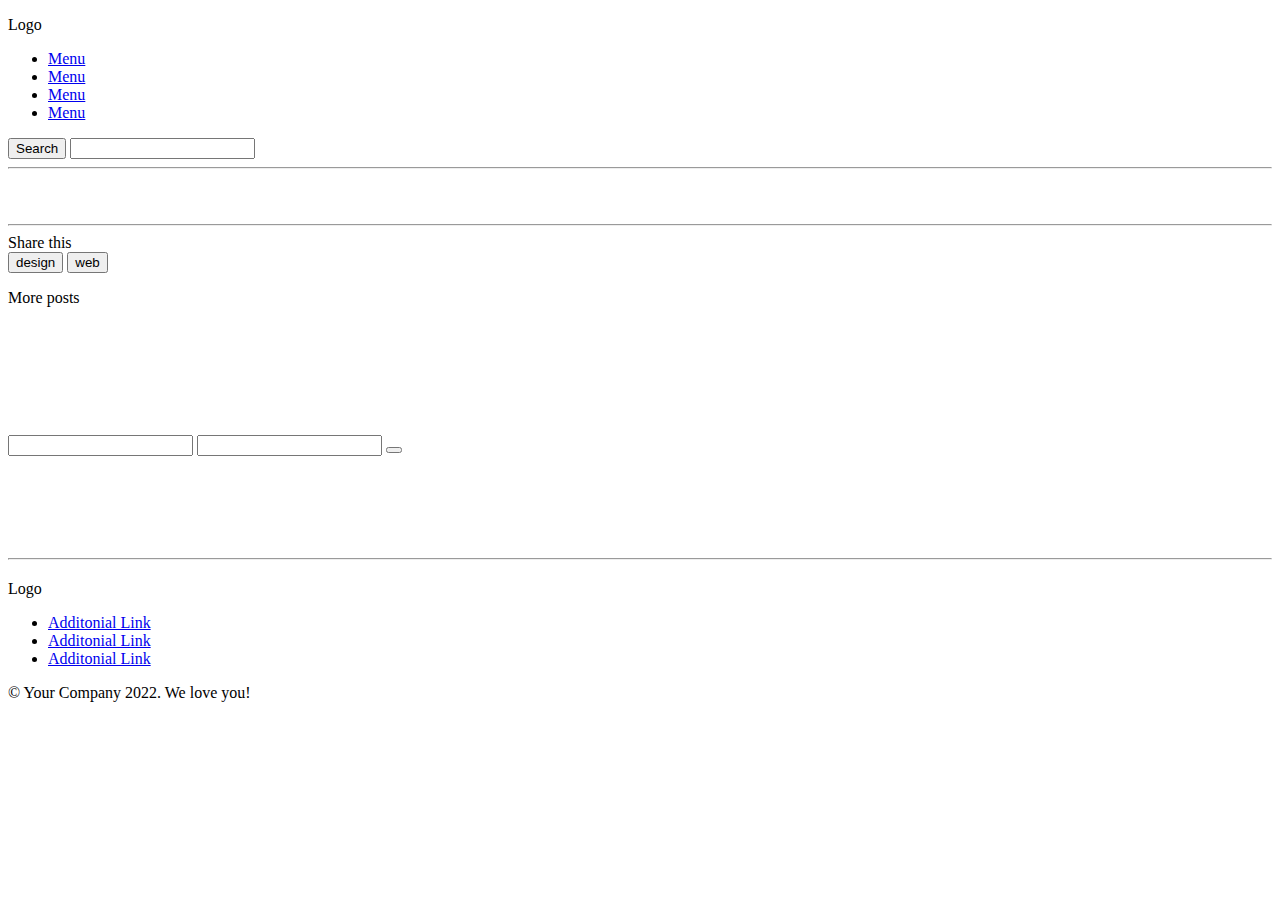
==== static/pag2.html @ 439618f1 "feat(pag2.html): finish page structure" ====
<!DOCTYPE html>
<html lang="en">
<head>
    <meta charset="UTF-8">
    <meta name="viewport" content="width=device-width, initial-scale=1.0">
    <link rel="stylesheet" href="../css/style2.css">
    <link rel="preconnect" href="https://fonts.googleapis.com">
    <link rel="preconnect" href="https://fonts.gstatic.com" crossorigin>
    <link href="https://fonts.googleapis.com/css2?family=Cinzel+Decorative:wght@400;700;900&family=Montserrat:ital,wght@0,100..900;1,100..900&display=swap" rel="stylesheet">
    <title>Post</title>
</head>
<body>
    <header>
        <nav>
            <p class="cinzel-decorative-bold">Logo</p> 
            <ul>
                <li><a href="#">Menu</a></li>
                <li><a href="#">Menu</a></li>
                <li><a href="#">Menu</a></li>
                <li><a href="#">Menu</a></li>
            </ul>       
            <div>
                <button>Search</button>
                <input type="text">
            </div>
        </nav>
    </header> 

    <main>

        <hr id="hr1"> 

        <section>
            <div>
                <a href=""></a>
                <span></span>
            </div>
            <h1></h1>
            <div>
                <span></span>
                <span></span>
                <span></span>
            </div>
            <img src="" alt="">
            <p></p>
            <p></p>
            <p></p>
        </section>
        
        <hr>

        <section>

            <div>
                <span>Share this</span>
                <a href=""><img src="" alt=""></a>
                <a href=""><img src="" alt=""></a>
                <a href=""><img src="" alt=""></a>
            </div>

            <div>
                <button>design</button>
                <button>web</button>
            </div>

            <p>More posts</p>
            <div>
                <div>
                    <img src="" alt="">
                    <h3></h3>
                </div>
                <div>
                    <img src="" alt="">
                    <h3></h3>
                </div>
                <div>
                    <img src="" alt="">
                    <h3></h3>
                </div>
            </div>

        </section>
            
        <section>

            <h2></h2>

            <div>
                <input type="text">
                <input type="text">
                <button></button>
            </div>

            <div>
                <div>
                    <img src="" alt="">
                    <span></span>
                </div>
                <div>
                    <p></p>
                    <span></span>
                    <span></span>
                </div>
            </div>
            <div>
                <div>
                    <img src="" alt="">
                    <span></span>
                </div>
                <div>
                    <p></p>
                    <span></span>
                    <span></span>
                </div>
            </div>
            <div>
                <div>
                    <img src="" alt="">
                    <span></span>
                </div>
                <div>
                    <p></p>
                    <span></span>
                    <span></span>
                </div>
            </div>

        </section>

        <aside>
            <div>
                <hr>
                <h2></h2>
                <a href=""></a>
                <a href=""></a>
                <a href=""></a>
                <a href=""></a>
                <a href=""></a>
            </div>
        </aside>

    </main>

    <footer>
        <nav>
            <p class="cinzel-decorative-bold">Logo</p>
            <ul>
                <li><a href="#">Additonial Link</a></li>
                <li><a href="#">Additonial Link</a></li>
                <li><a href="#">Additonial Link</a></li>
            </ul>
            <p>© Your Company 2022. We love you!</p>
        </nav>
    </footer>
</body>
</html>
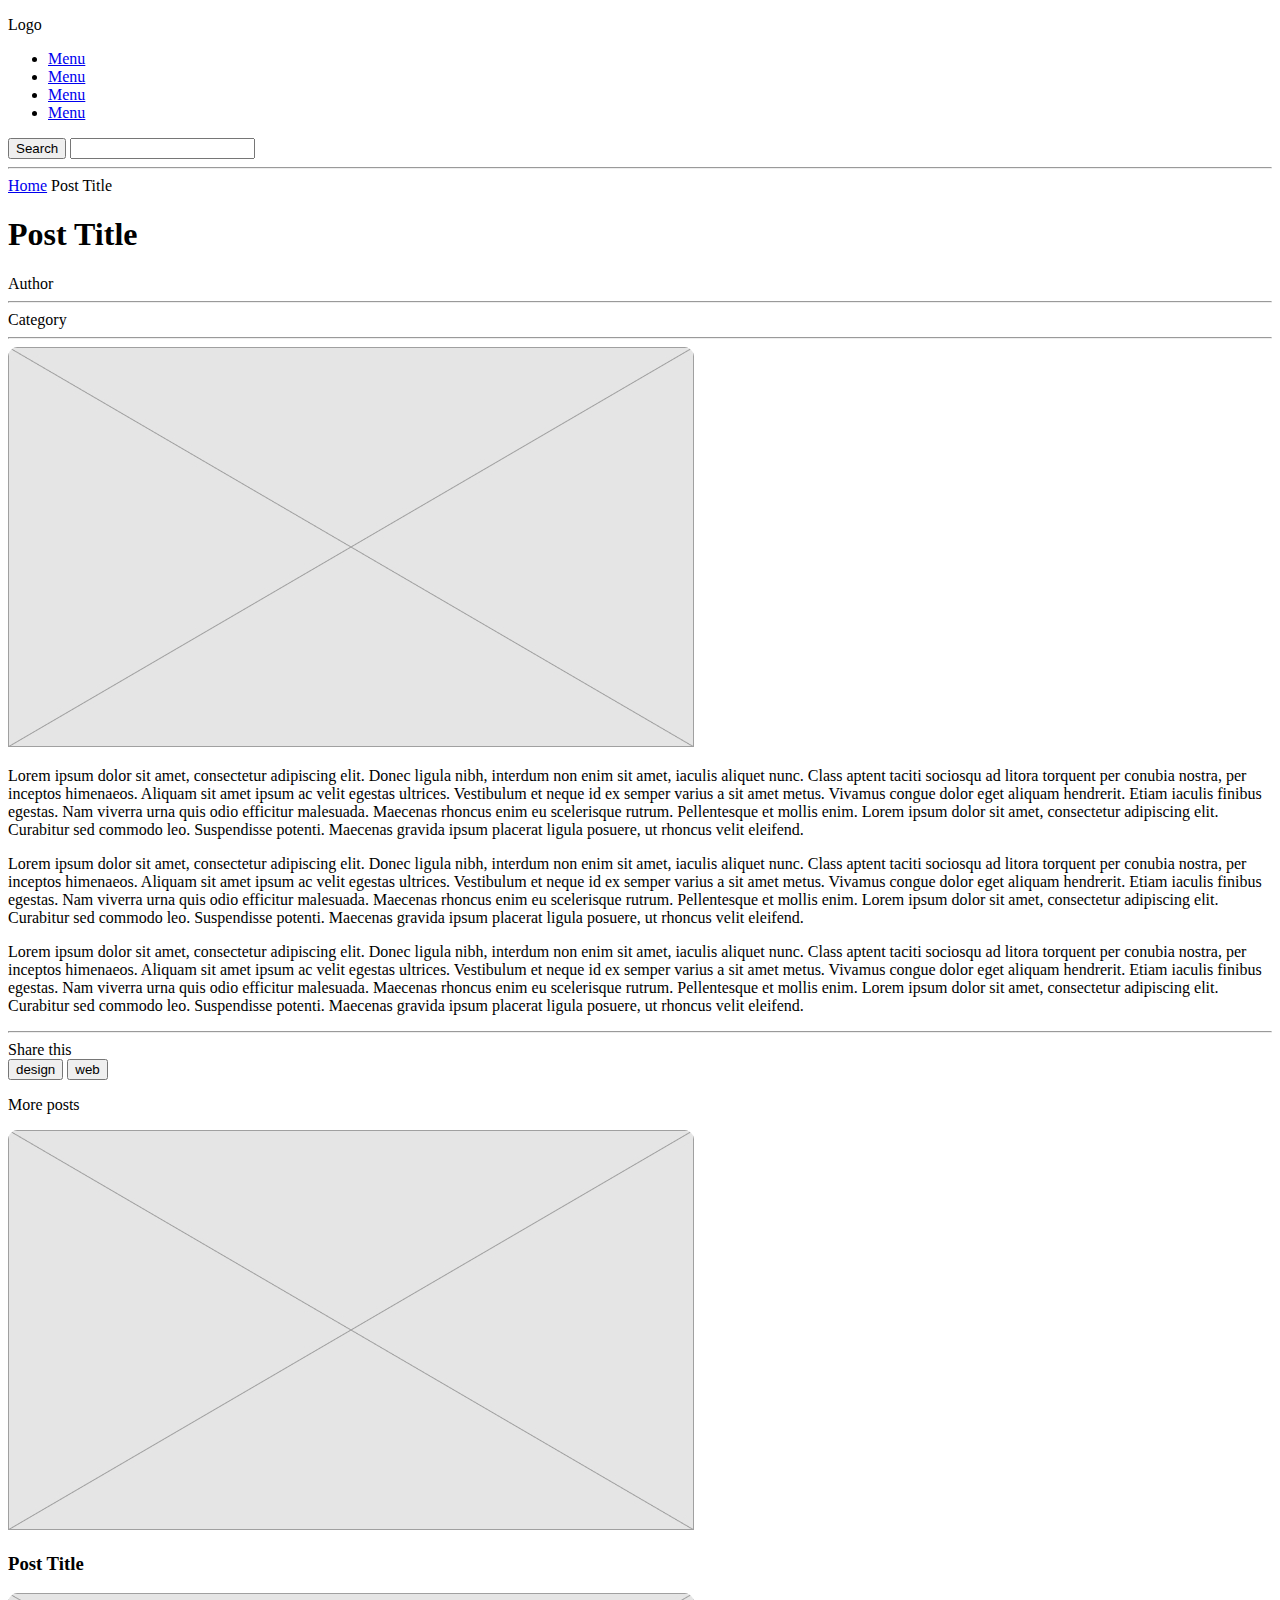
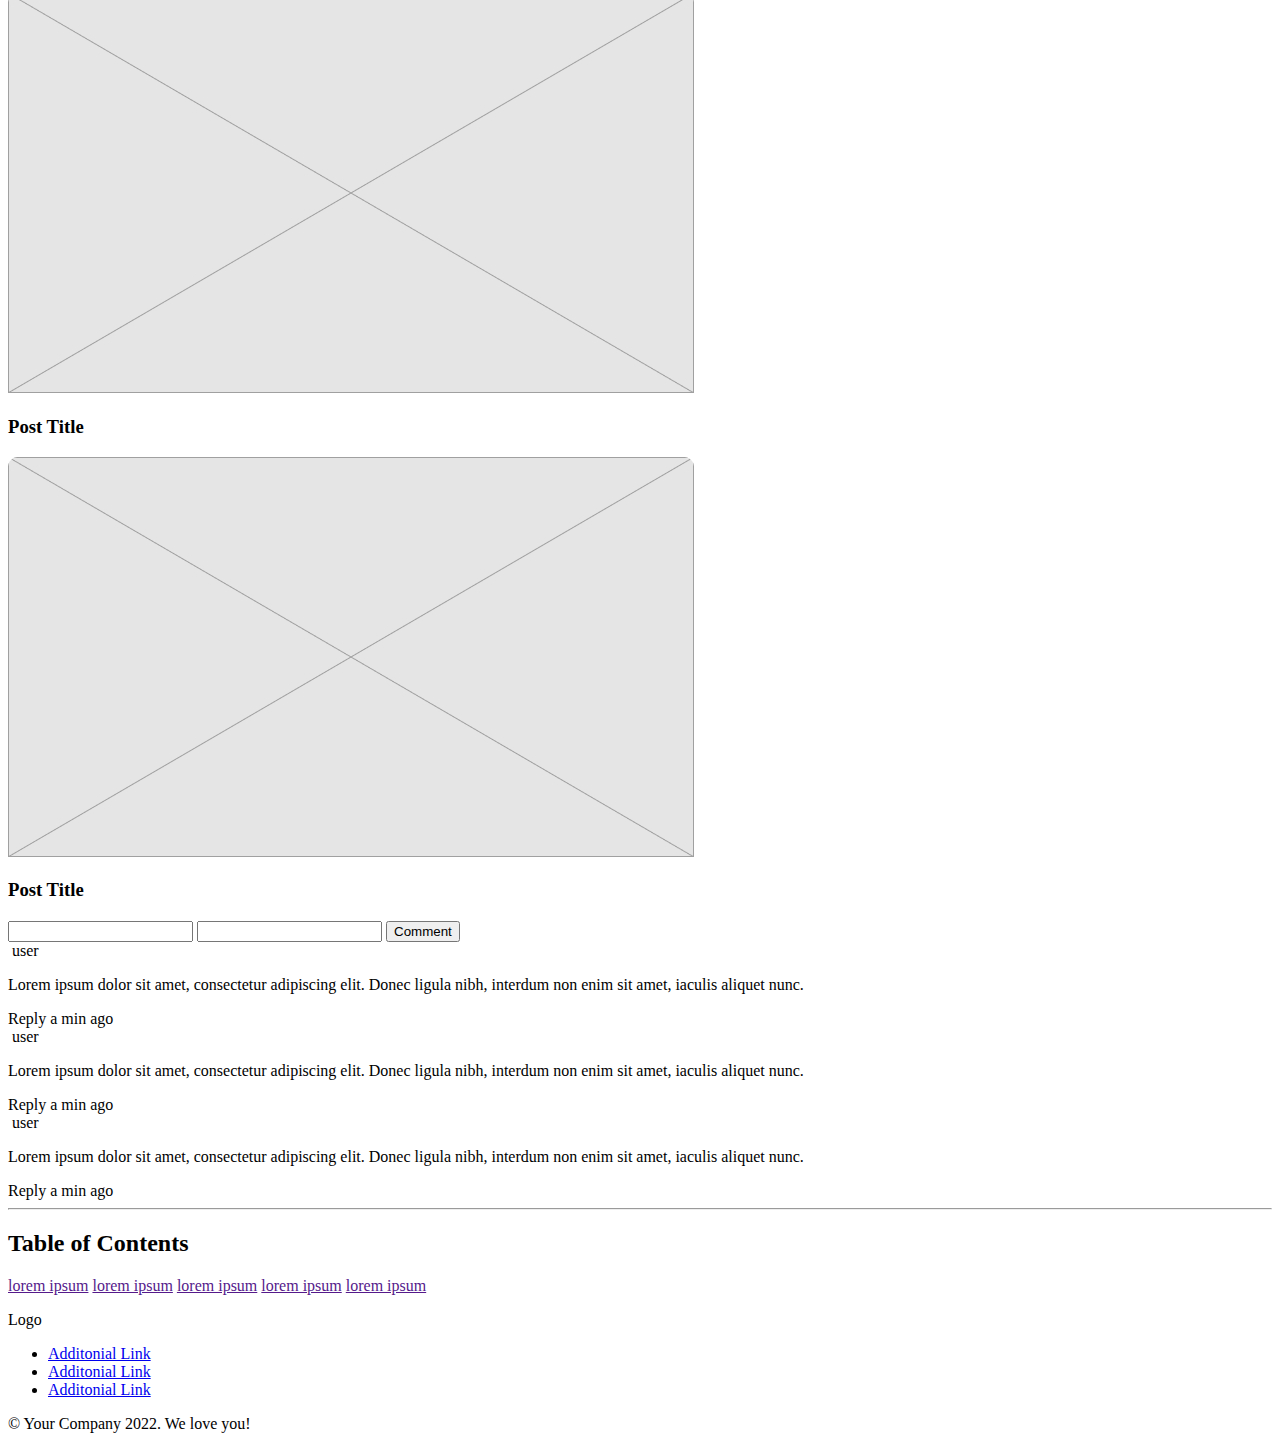
==== commit 81bb8c17: "fix(pag2.html): fill structure" ====
--- a/static/pag2.html
+++ b/static/pag2.html
@@ -32,19 +32,21 @@
 
         <section>
             <div>
-                <a href=""></a>
+                <a href="#">Home</a>
+                <span>Post Title</span>
+            </div>
+            <h1>Post Title</h1>
+            <div>
+                <span>Author</span>
+                <hr>
+                <span>Category</span>
+                <hr>
                 <span></span>
             </div>
-            <h1></h1>
-            <div>
-                <span></span>
-                <span></span>
-                <span></span>
-            </div>
-            <img src="" alt="">
-            <p></p>
-            <p></p>
-            <p></p>
+            <img src="../img/Rectangle.jpg" alt="">
+            <p>Lorem ipsum dolor sit amet, consectetur adipiscing elit. Donec ligula nibh, interdum non enim sit amet, iaculis aliquet nunc. Class aptent taciti sociosqu ad litora torquent per conubia nostra, per inceptos himenaeos. Aliquam sit amet ipsum ac velit egestas ultrices. Vestibulum et neque id ex semper varius a sit amet metus. Vivamus congue dolor eget aliquam hendrerit. Etiam iaculis finibus egestas. Nam viverra urna quis odio efficitur malesuada. Maecenas rhoncus enim eu scelerisque rutrum. Pellentesque et mollis enim. Lorem ipsum dolor sit amet, consectetur adipiscing elit. Curabitur sed commodo leo. Suspendisse potenti. Maecenas gravida ipsum placerat ligula posuere, ut rhoncus velit eleifend.</p>
+            <p>Lorem ipsum dolor sit amet, consectetur adipiscing elit. Donec ligula nibh, interdum non enim sit amet, iaculis aliquet nunc. Class aptent taciti sociosqu ad litora torquent per conubia nostra, per inceptos himenaeos. Aliquam sit amet ipsum ac velit egestas ultrices. Vestibulum et neque id ex semper varius a sit amet metus. Vivamus congue dolor eget aliquam hendrerit. Etiam iaculis finibus egestas. Nam viverra urna quis odio efficitur malesuada. Maecenas rhoncus enim eu scelerisque rutrum. Pellentesque et mollis enim. Lorem ipsum dolor sit amet, consectetur adipiscing elit. Curabitur sed commodo leo. Suspendisse potenti. Maecenas gravida ipsum placerat ligula posuere, ut rhoncus velit eleifend.</p>
+            <p>Lorem ipsum dolor sit amet, consectetur adipiscing elit. Donec ligula nibh, interdum non enim sit amet, iaculis aliquet nunc. Class aptent taciti sociosqu ad litora torquent per conubia nostra, per inceptos himenaeos. Aliquam sit amet ipsum ac velit egestas ultrices. Vestibulum et neque id ex semper varius a sit amet metus. Vivamus congue dolor eget aliquam hendrerit. Etiam iaculis finibus egestas. Nam viverra urna quis odio efficitur malesuada. Maecenas rhoncus enim eu scelerisque rutrum. Pellentesque et mollis enim. Lorem ipsum dolor sit amet, consectetur adipiscing elit. Curabitur sed commodo leo. Suspendisse potenti. Maecenas gravida ipsum placerat ligula posuere, ut rhoncus velit eleifend.</p>
         </section>
         
         <hr>
@@ -66,16 +68,16 @@
             <p>More posts</p>
             <div>
                 <div>
-                    <img src="" alt="">
-                    <h3></h3>
+                    <img src="../img/Rectangle.jpg" alt="">
+                    <h3>Post Title</h3>
                 </div>
                 <div>
-                    <img src="" alt="">
-                    <h3></h3>
+                    <img src="../img/Rectangle.jpg" alt="">
+                    <h3>Post Title</h3>
                 </div>
                 <div>
-                    <img src="" alt="">
-                    <h3></h3>
+                    <img src="../img/Rectangle.jpg" alt="">
+                    <h3>Post Title</h3>
                 </div>
             </div>
 
@@ -88,40 +90,40 @@
             <div>
                 <input type="text">
                 <input type="text">
-                <button></button>
+                <button>Comment</button>
             </div>
 
             <div>
                 <div>
                     <img src="" alt="">
-                    <span></span>
+                    <span>user</span>
                 </div>
                 <div>
-                    <p></p>
-                    <span></span>
-                    <span></span>
+                    <p>Lorem ipsum dolor sit amet, consectetur adipiscing elit. Donec ligula nibh, interdum non enim sit amet, iaculis aliquet nunc.</p>
+                    <span>Reply</span>
+                    <span>a min ago</span>
                 </div>
             </div>
             <div>
                 <div>
                     <img src="" alt="">
-                    <span></span>
+                    <span>user</span>
                 </div>
                 <div>
-                    <p></p>
-                    <span></span>
-                    <span></span>
+                    <p>Lorem ipsum dolor sit amet, consectetur adipiscing elit. Donec ligula nibh, interdum non enim sit amet, iaculis aliquet nunc.</p>
+                    <span>Reply</span>
+                    <span>a min ago</span>
                 </div>
             </div>
             <div>
                 <div>
                     <img src="" alt="">
-                    <span></span>
+                    <span>user</span>
                 </div>
                 <div>
-                    <p></p>
-                    <span></span>
-                    <span></span>
+                    <p>Lorem ipsum dolor sit amet, consectetur adipiscing elit. Donec ligula nibh, interdum non enim sit amet, iaculis aliquet nunc.</p>
+                    <span>Reply</span>
+                    <span>a min ago</span>
                 </div>
             </div>
 
@@ -130,12 +132,12 @@
         <aside>
             <div>
                 <hr>
-                <h2></h2>
-                <a href=""></a>
-                <a href=""></a>
-                <a href=""></a>
-                <a href=""></a>
-                <a href=""></a>
+                <h2>Table of Contents</h2>
+                <a href="">lorem ipsum</a>
+                <a href="">lorem ipsum</a>
+                <a href="">lorem ipsum</a>
+                <a href="">lorem ipsum</a>
+                <a href="">lorem ipsum</a>
             </div>
         </aside>
 
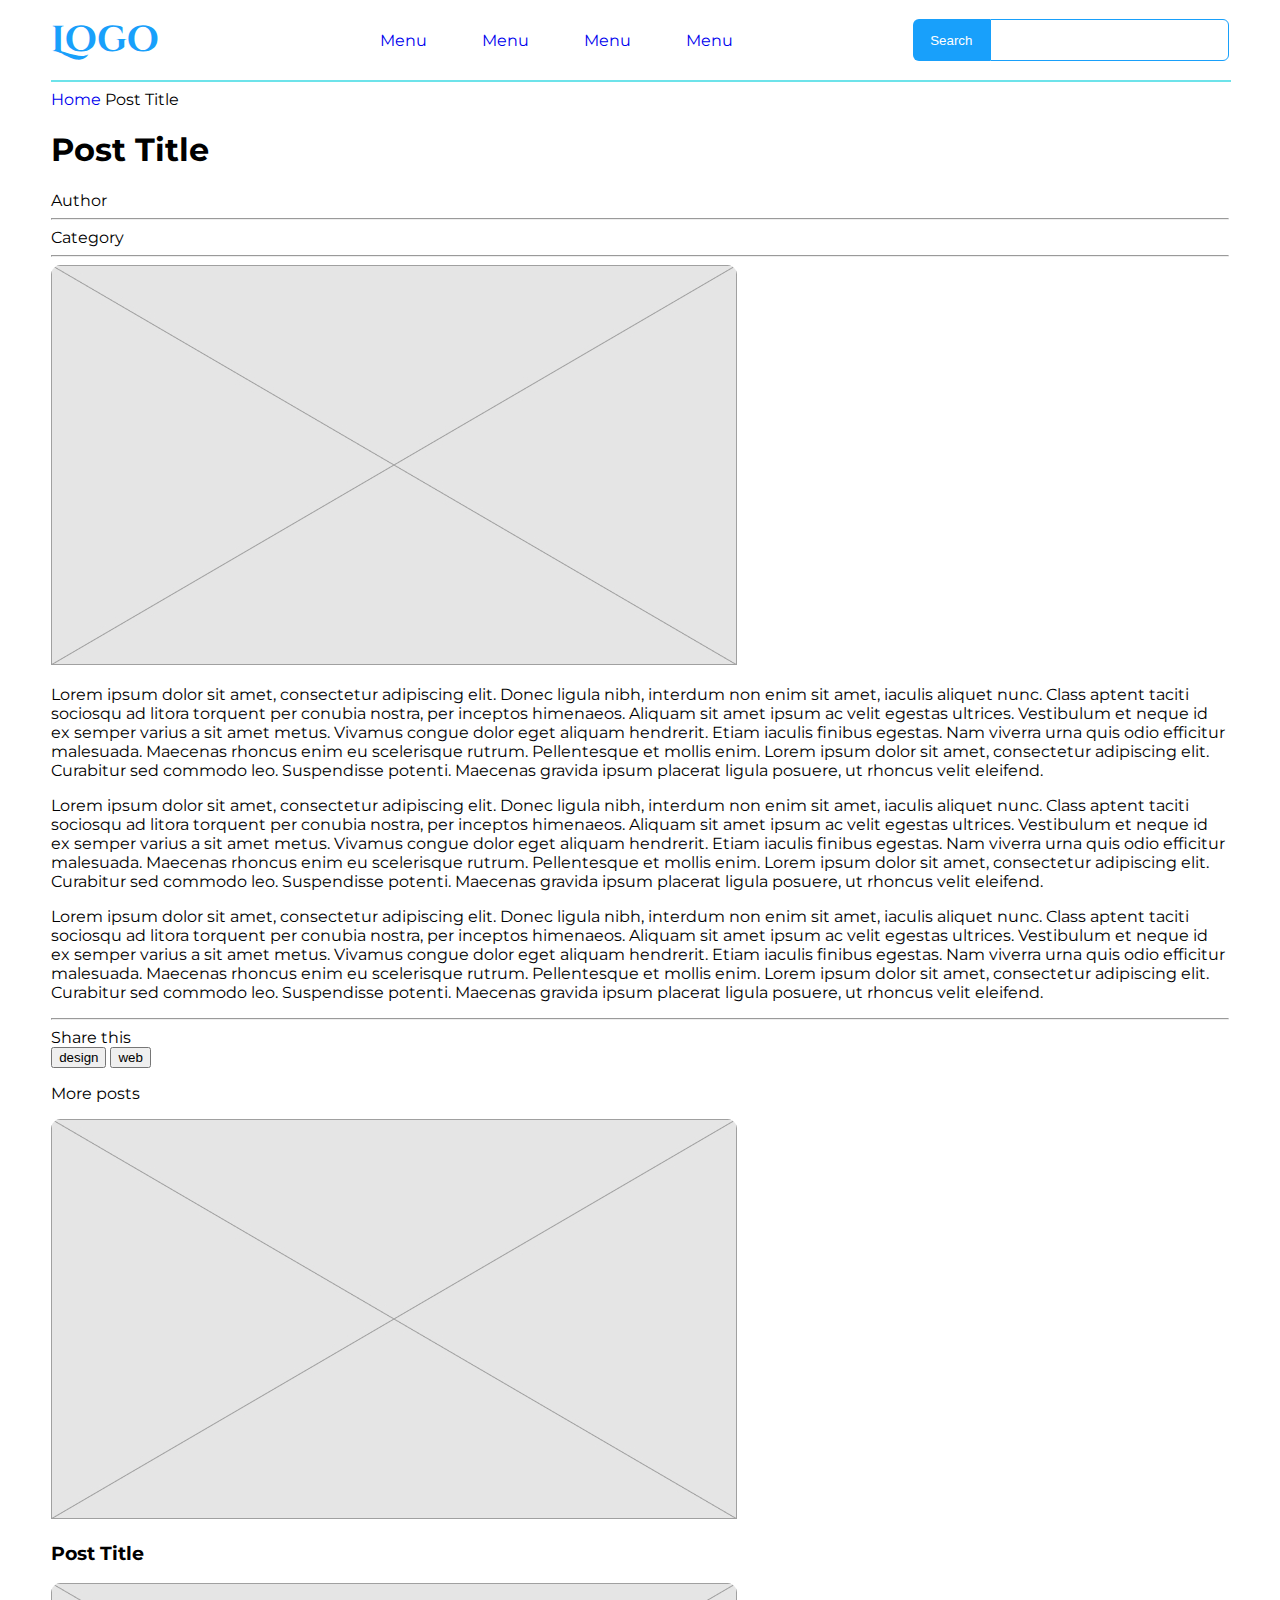
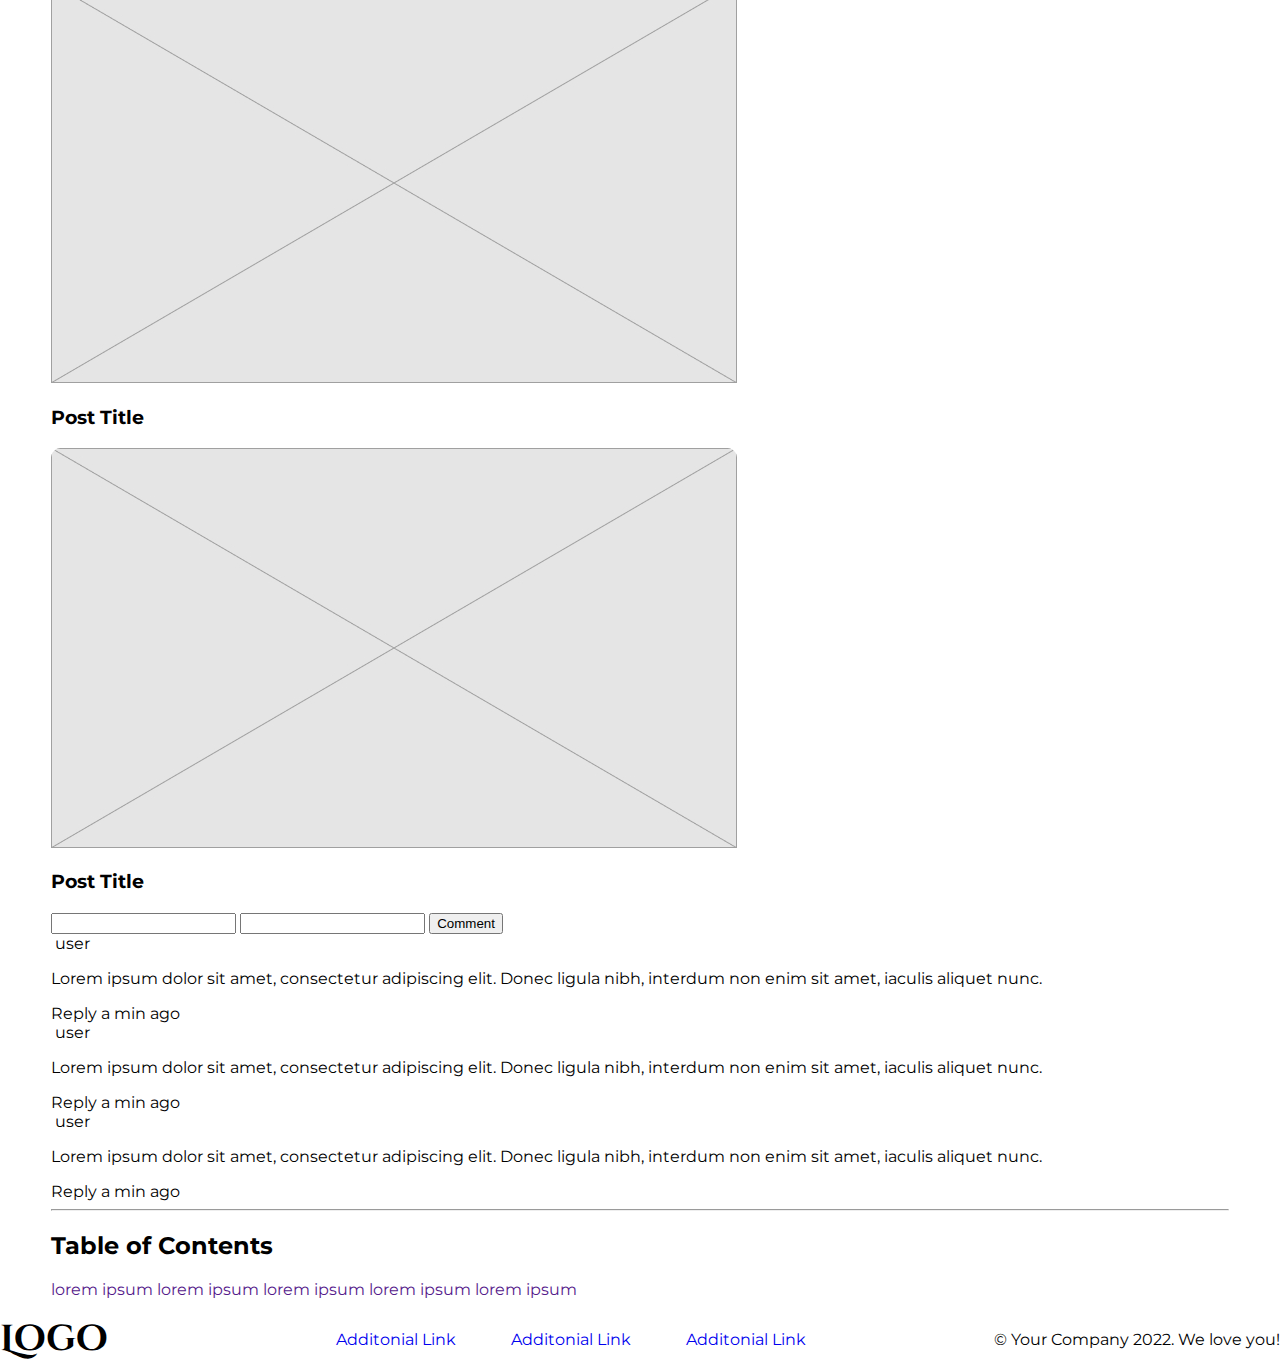
==== commit 072e99ec: "feat(navbar): add nav bar styling" ====
--- a/static/pag2.html
+++ b/static/pag2.html
@@ -10,18 +10,19 @@
     <title>Post</title>
 </head>
 <body>
+
     <header>
         <nav>
-            <p class="cinzel-decorative-bold">Logo</p> 
-            <ul>
+            <p id="blue_font" class="cinzel-decorative-bold">Logo</p> 
+            <ul id="blue_font">
                 <li><a href="#">Menu</a></li>
                 <li><a href="#">Menu</a></li>
                 <li><a href="#">Menu</a></li>
                 <li><a href="#">Menu</a></li>
             </ul>       
-            <div>
-                <button>Search</button>
-                <input type="text">
+            <div id="searchbar">
+                <button id="search_button">Search</button>
+                <input id="search_input" type="text">
             </div>
         </nav>
     </header> 
--- a/css/style2.css
+++ b/css/style2.css
@@ -0,0 +1,54 @@
+body {
+    margin: 0;
+    padding: 0;
+    box-sizing: border-box;
+    font-family: "Montserrat", sans-serif;
+  }
+  a{
+    text-decoration: none;
+  }
+  header, main {
+    margin: 0 4%;
+  }
+  .cinzel-decorative-bold{
+    font-family: "Cinzel Decorative", serif;
+    font-weight: 700;
+    font-size: 36px;
+  }
+  #blue_font{
+    color: #18A0FB;
+  }
+  nav{
+    margin-top: 10px;
+    height: 60px;
+    display: flex;
+    justify-content: space-between;
+    align-items: center;
+  }
+  ul{
+      list-style: none;
+      display: flex;
+      gap: 55px;
+  }
+  #searchbar{
+    display: flex;
+  }
+  #search_button {
+    height: 42px;
+    width: 77px;
+    background-color: #18A0FB;
+    color: #fff;
+    border: none;
+    border-radius: 6px 0px 0px 6px;
+  }
+  #search_input{
+    border: 1px solid #18A0FB;
+    border-radius: 0px 6px 6px 0px;
+    height: 38px; 
+    width: 233px;
+  }
+  #hr1{
+    margin-top: 10px;
+    width: 100%;
+    border: 1px solid #6de3ea;
+  } 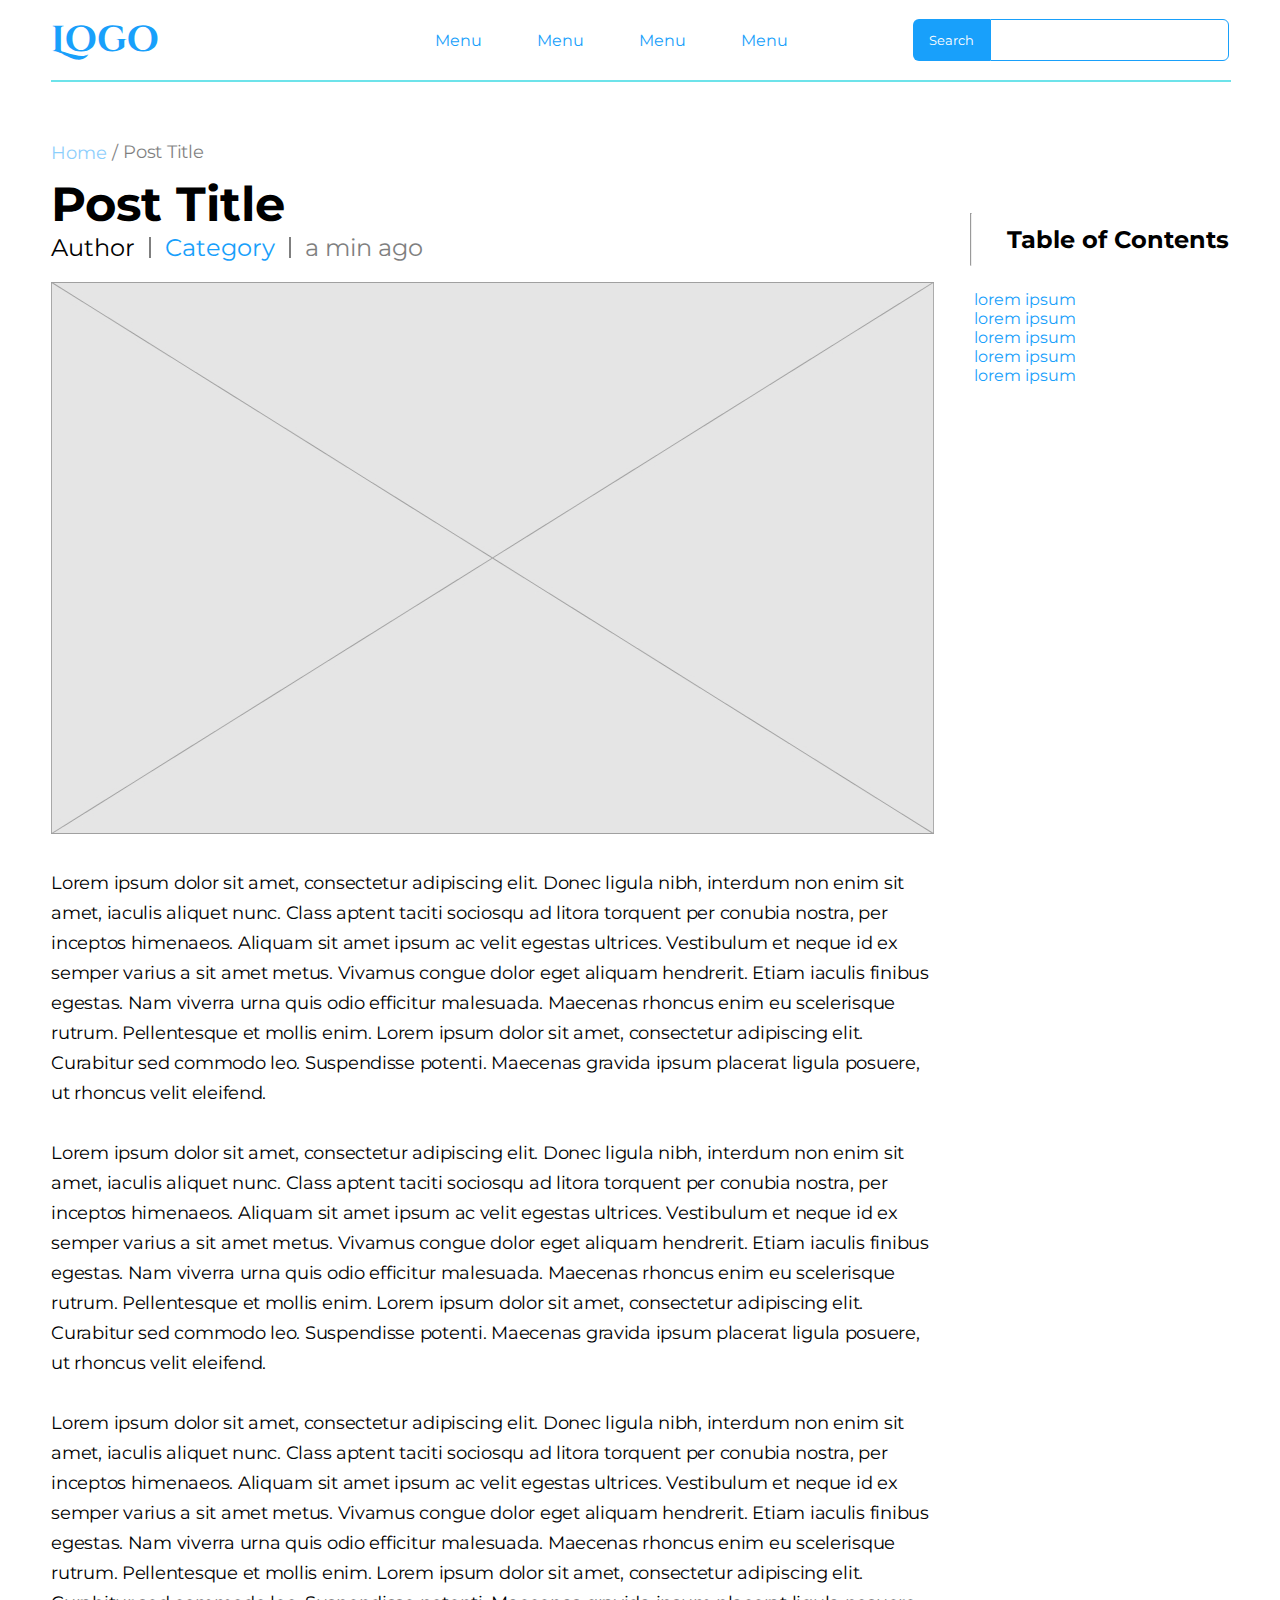
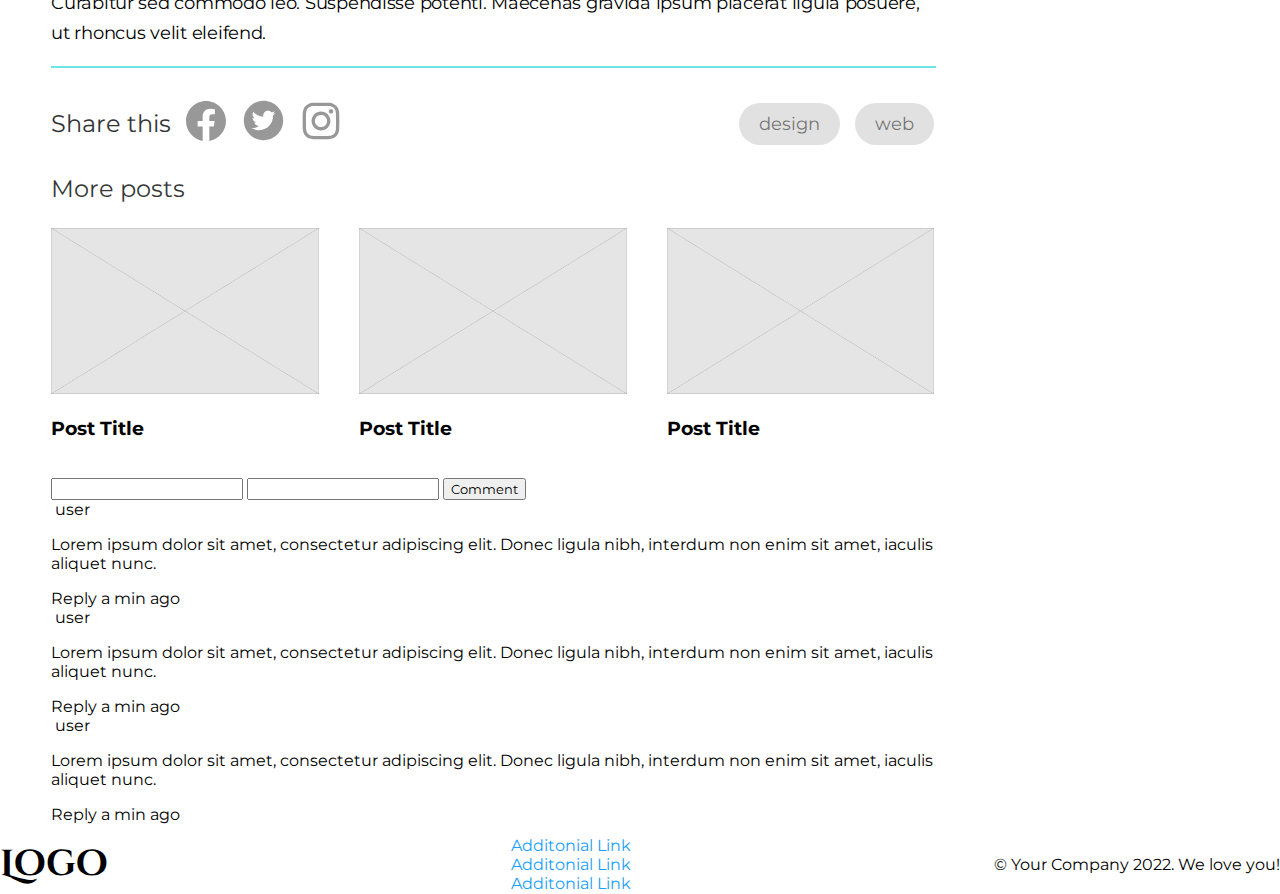
==== commit 0591f5d6: "fix(pag2.html): fix structure" ====
--- a/static/pag2.html
+++ b/static/pag2.html
@@ -13,8 +13,8 @@
 
     <header>
         <nav>
-            <p id="blue_font" class="cinzel-decorative-bold">Logo</p> 
-            <ul id="blue_font">
+            <p class="logo_font blue_font">Logo</p> 
+            <ul id="header_links" class="blue_font">
                 <li><a href="#">Menu</a></li>
                 <li><a href="#">Menu</a></li>
                 <li><a href="#">Menu</a></li>
@@ -25,120 +25,152 @@
                 <input id="search_input" type="text">
             </div>
         </nav>
+
+        <hr class="lightblue_line"> 
+
     </header> 
+    
+    <main>
+        <div id="principal_container">
 
-    <main>
+            <article id="main_article">
 
-        <hr id="hr1"> 
+                <div id="tech_data" class="half_opacity">
+                    <a class="blue_font" href="index.html">Home</a>
+                    <span>/</span>
+                    <h6>Post Title</h6>
+                </div>
 
-        <section>
-            <div>
-                <a href="#">Home</a>
-                <span>Post Title</span>
-            </div>
-            <h1>Post Title</h1>
-            <div>
-                <span>Author</span>
+                <h1>Post Title</h1>
+
+                <div id="post_data">
+                    <span>Author</span>
+                    <hr id="hr2">
+                    <a href="#">Category</a>
+                    <hr id="hr2">
+                    <span class="half_opacity">a min ago</span>
+                </div>
+
+                <img id="article_img" src="../img/article_rectangle.jpg" alt="">
+                <p class="article_p">Lorem ipsum dolor sit amet, consectetur adipiscing elit. Donec ligula nibh, interdum non enim sit amet, iaculis aliquet nunc. Class aptent taciti sociosqu ad litora torquent per conubia nostra, per inceptos himenaeos. Aliquam sit amet ipsum ac velit egestas ultrices. Vestibulum et neque id ex semper varius a sit amet metus. Vivamus congue dolor eget aliquam hendrerit. Etiam iaculis finibus egestas. Nam viverra urna quis odio efficitur malesuada. Maecenas rhoncus enim eu scelerisque rutrum. Pellentesque et mollis enim. Lorem ipsum dolor sit amet, consectetur adipiscing elit. Curabitur sed commodo leo. Suspendisse potenti. Maecenas gravida ipsum placerat ligula posuere, ut rhoncus velit eleifend.</p>
+                <p class="article_p">Lorem ipsum dolor sit amet, consectetur adipiscing elit. Donec ligula nibh, interdum non enim sit amet, iaculis aliquet nunc. Class aptent taciti sociosqu ad litora torquent per conubia nostra, per inceptos himenaeos. Aliquam sit amet ipsum ac velit egestas ultrices. Vestibulum et neque id ex semper varius a sit amet metus. Vivamus congue dolor eget aliquam hendrerit. Etiam iaculis finibus egestas. Nam viverra urna quis odio efficitur malesuada. Maecenas rhoncus enim eu scelerisque rutrum. Pellentesque et mollis enim. Lorem ipsum dolor sit amet, consectetur adipiscing elit. Curabitur sed commodo leo. Suspendisse potenti. Maecenas gravida ipsum placerat ligula posuere, ut rhoncus velit eleifend.</p>
+                <p class="article_p">Lorem ipsum dolor sit amet, consectetur adipiscing elit. Donec ligula nibh, interdum non enim sit amet, iaculis aliquet nunc. Class aptent taciti sociosqu ad litora torquent per conubia nostra, per inceptos himenaeos. Aliquam sit amet ipsum ac velit egestas ultrices. Vestibulum et neque id ex semper varius a sit amet metus. Vivamus congue dolor eget aliquam hendrerit. Etiam iaculis finibus egestas. Nam viverra urna quis odio efficitur malesuada. Maecenas rhoncus enim eu scelerisque rutrum. Pellentesque et mollis enim. Lorem ipsum dolor sit amet, consectetur adipiscing elit. Curabitur sed commodo leo. Suspendisse potenti. Maecenas gravida ipsum placerat ligula posuere, ut rhoncus velit eleifend.</p>
+       
+            </article>
+            
+            <hr class="lightblue_line">
+
+            <section>
+
+                <div id="share_tag_container">
+
+                    <div id="share_container">
+                        <span id="share_font">Share this</span>
+                        <a href="#"><img src="../img/facebook_icon.svg" alt="facebook"></a>
+                        <a href="#"><img src="../img/twitter_icon.svg" alt="twitter"></a>
+                        <a href="#"><img src="../img/instagram_icon.svg" alt="instagram"></a>
+                    </div>
+
+                    <div id="tag_container">
+                        <button class="tag_button">design</button>
+                        <button class="tag_button">web</button>
+                    </div>
+
+                </div>
+
+                <p id="p_more_posts">More posts</p>
+
+                <div id="more_posts_container">
+
+                    <div>
+                        <img class="img_more_post" src="../img/article_rectangle.jpg" alt="">
+                        <h3>Post Title</h3>
+                    </div>
+
+                    <div>
+                        <img class="img_more_post" src="../img/article_rectangle.jpg" alt="">
+                        <h3>Post Title</h3>
+                    </div>
+
+                    <div>
+                        <img class="img_more_post" src="../img/article_rectangle.jpg" alt="">
+                        <h3>Post Title</h3>
+                    </div>
+
+                </div>
+
+            </section>
+                
+            <section>
+
+                <h2></h2>
+
+                <div>
+                    <input type="text">
+                    <input type="text">
+                    <button>Comment</button>
+                </div>
+
+                <div>
+
+                    <div>
+                        <img src="" alt="">
+                        <span>user</span>
+                    </div>
+
+                    <div>
+                        <p>Lorem ipsum dolor sit amet, consectetur adipiscing elit. Donec ligula nibh, interdum non enim sit amet, iaculis aliquet nunc.</p>
+                        <span>Reply</span>
+                        <span>a min ago</span>
+                    </div>
+
+                </div>
+                <div>
+
+                    <div>
+                        <img src="" alt="">
+                        <span>user</span>
+                    </div>
+
+                    <div>
+                        <p>Lorem ipsum dolor sit amet, consectetur adipiscing elit. Donec ligula nibh, interdum non enim sit amet, iaculis aliquet nunc.</p>
+                        <span>Reply</span>
+                        <span>a min ago</span>
+                    </div>
+
+                </div>
+                <div>
+
+                    <div>
+                        <img src="" alt="">
+                        <span>user</span>
+                    </div>
+
+                    <div>
+                        <p>Lorem ipsum dolor sit amet, consectetur adipiscing elit. Donec ligula nibh, interdum non enim sit amet, iaculis aliquet nunc.</p>
+                        <span>Reply</span>
+                        <span>a min ago</span>
+                    </div>
+
+                </div>
+
+            </section>
+        </div>
+        <aside>
+
+            <div style="display: flex;">
                 <hr>
-                <span>Category</span>
-                <hr>
-                <span></span>
-            </div>
-            <img src="../img/Rectangle.jpg" alt="">
-            <p>Lorem ipsum dolor sit amet, consectetur adipiscing elit. Donec ligula nibh, interdum non enim sit amet, iaculis aliquet nunc. Class aptent taciti sociosqu ad litora torquent per conubia nostra, per inceptos himenaeos. Aliquam sit amet ipsum ac velit egestas ultrices. Vestibulum et neque id ex semper varius a sit amet metus. Vivamus congue dolor eget aliquam hendrerit. Etiam iaculis finibus egestas. Nam viverra urna quis odio efficitur malesuada. Maecenas rhoncus enim eu scelerisque rutrum. Pellentesque et mollis enim. Lorem ipsum dolor sit amet, consectetur adipiscing elit. Curabitur sed commodo leo. Suspendisse potenti. Maecenas gravida ipsum placerat ligula posuere, ut rhoncus velit eleifend.</p>
-            <p>Lorem ipsum dolor sit amet, consectetur adipiscing elit. Donec ligula nibh, interdum non enim sit amet, iaculis aliquet nunc. Class aptent taciti sociosqu ad litora torquent per conubia nostra, per inceptos himenaeos. Aliquam sit amet ipsum ac velit egestas ultrices. Vestibulum et neque id ex semper varius a sit amet metus. Vivamus congue dolor eget aliquam hendrerit. Etiam iaculis finibus egestas. Nam viverra urna quis odio efficitur malesuada. Maecenas rhoncus enim eu scelerisque rutrum. Pellentesque et mollis enim. Lorem ipsum dolor sit amet, consectetur adipiscing elit. Curabitur sed commodo leo. Suspendisse potenti. Maecenas gravida ipsum placerat ligula posuere, ut rhoncus velit eleifend.</p>
-            <p>Lorem ipsum dolor sit amet, consectetur adipiscing elit. Donec ligula nibh, interdum non enim sit amet, iaculis aliquet nunc. Class aptent taciti sociosqu ad litora torquent per conubia nostra, per inceptos himenaeos. Aliquam sit amet ipsum ac velit egestas ultrices. Vestibulum et neque id ex semper varius a sit amet metus. Vivamus congue dolor eget aliquam hendrerit. Etiam iaculis finibus egestas. Nam viverra urna quis odio efficitur malesuada. Maecenas rhoncus enim eu scelerisque rutrum. Pellentesque et mollis enim. Lorem ipsum dolor sit amet, consectetur adipiscing elit. Curabitur sed commodo leo. Suspendisse potenti. Maecenas gravida ipsum placerat ligula posuere, ut rhoncus velit eleifend.</p>
-        </section>
-        
-        <hr>
-
-        <section>
-
-            <div>
-                <span>Share this</span>
-                <a href=""><img src="" alt=""></a>
-                <a href=""><img src="" alt=""></a>
-                <a href=""><img src="" alt=""></a>
+                <h2>Table of Contents</h2>
             </div>
 
             <div>
-                <button>design</button>
-                <button>web</button>
-            </div>
-
-            <p>More posts</p>
-            <div>
-                <div>
-                    <img src="../img/Rectangle.jpg" alt="">
-                    <h3>Post Title</h3>
-                </div>
-                <div>
-                    <img src="../img/Rectangle.jpg" alt="">
-                    <h3>Post Title</h3>
-                </div>
-                <div>
-                    <img src="../img/Rectangle.jpg" alt="">
-                    <h3>Post Title</h3>
-                </div>
-            </div>
-
-        </section>
-            
-        <section>
-
-            <h2></h2>
-
-            <div>
-                <input type="text">
-                <input type="text">
-                <button>Comment</button>
-            </div>
-
-            <div>
-                <div>
-                    <img src="" alt="">
-                    <span>user</span>
-                </div>
-                <div>
-                    <p>Lorem ipsum dolor sit amet, consectetur adipiscing elit. Donec ligula nibh, interdum non enim sit amet, iaculis aliquet nunc.</p>
-                    <span>Reply</span>
-                    <span>a min ago</span>
-                </div>
-            </div>
-            <div>
-                <div>
-                    <img src="" alt="">
-                    <span>user</span>
-                </div>
-                <div>
-                    <p>Lorem ipsum dolor sit amet, consectetur adipiscing elit. Donec ligula nibh, interdum non enim sit amet, iaculis aliquet nunc.</p>
-                    <span>Reply</span>
-                    <span>a min ago</span>
-                </div>
-            </div>
-            <div>
-                <div>
-                    <img src="" alt="">
-                    <span>user</span>
-                </div>
-                <div>
-                    <p>Lorem ipsum dolor sit amet, consectetur adipiscing elit. Donec ligula nibh, interdum non enim sit amet, iaculis aliquet nunc.</p>
-                    <span>Reply</span>
-                    <span>a min ago</span>
-                </div>
-            </div>
-
-        </section>
-
-        <aside>
-            <div>
-                <hr>
-                <h2>Table of Contents</h2>
-                <a href="">lorem ipsum</a>
-                <a href="">lorem ipsum</a>
-                <a href="">lorem ipsum</a>
-                <a href="">lorem ipsum</a>
-                <a href="">lorem ipsum</a>
+                <ul>
+                    <li><a href="#">lorem ipsum</a></li>
+                    <li><a href="#">lorem ipsum</a></li>
+                    <li><a href="#">lorem ipsum</a></li>
+                    <li><a href="#">lorem ipsum</a></li>
+                    <li><a href="#">lorem ipsum</a></li>
+                </ul>
             </div>
         </aside>
 
@@ -146,7 +178,7 @@
 
     <footer>
         <nav>
-            <p class="cinzel-decorative-bold">Logo</p>
+            <p class="logo_font">Logo</p>
             <ul>
                 <li><a href="#">Additonial Link</a></li>
                 <li><a href="#">Additonial Link</a></li>
--- a/css/style2.css
+++ b/css/style2.css
@@ -2,21 +2,49 @@
     margin: 0;
     padding: 0;
     box-sizing: border-box;
+  }
+  p, h1, h2, h3, h4, h5, h6, a, li, button, input, span{
     font-family: "Montserrat", sans-serif;
+    color: #000000;
   }
   a{
     text-decoration: none;
   }
+  a:link{
+    color: #18A0FB;
+  }
+  a:visited{
+    color: #18A0FB;
+  }
+  a:hover{
+    color: #6de3ea;
+  }
   header, main {
     margin: 0 4%;
   }
-  .cinzel-decorative-bold{
+  #principal_container{
+    width: 75%;
+  }
+  main{
+    display: flex; 
+  }
+  aside{
+    width: 25%;
+    margin-top: 115px;
+  }
+  .logo_font{
     font-family: "Cinzel Decorative", serif;
     font-weight: 700;
     font-size: 36px;
   }
-  #blue_font{
+  .blue_font{
     color: #18A0FB;
+  }
+  .lightblue_font{
+    color: #6de3ea;
+  }
+  .half_opacity{
+    opacity: 0.5;
   }
   nav{
     margin-top: 10px;
@@ -27,8 +55,11 @@
   }
   ul{
       list-style: none;
-      display: flex;
-      gap: 55px;
+  }
+  #header_links{
+    padding-left: 150px;
+    gap: 55px;
+    display: flex;
   }
   #searchbar{
     display: flex;
@@ -47,8 +78,109 @@
     height: 38px; 
     width: 233px;
   }
-  #hr1{
+  .lightblue_line{
     margin-top: 10px;
     width: 100%;
     border: 1px solid #6de3ea;
-  } +  } 
+
+  #main_article{
+    margin-top: 40px;
+  }
+
+  #tech_data{
+    display: flex; 
+    gap: 5px;
+    font-size: 18px;
+    align-items: center;
+  }
+
+  h6{
+    margin: 0;
+    font-size: 18px;
+    font-weight: 400;
+    line-height: 45px;
+    letter-spacing: -0.015em;
+    text-align: center;
+  }
+
+  h1{
+    margin: 0;
+    font-size: 48px;
+  }
+
+  #post_data{
+    display: flex; font-size: 24px;
+  }
+
+  #hr2{
+    margin: 4px 14px;
+    border: 0.5px solid #00000080;
+  }
+
+  #article_img{
+    margin-top: 20px;
+    height: 552px;
+    width: 100%;
+  }
+
+  .article_p{
+    margin-top: 30px;
+    font-family: Montserrat;
+    font-size: 18px;
+    font-weight: 400;
+    line-height: 30px;
+    letter-spacing: -0.015em;
+    text-align: left;
+  }
+
+  #share_tag_container{
+    margin-top: 30px;
+    display: flex; 
+    align-items: center;
+    justify-content: space-between;
+  }
+
+  #share_container{
+    display: flex; 
+    align-items: center; 
+    gap: 15px;
+    font-size: 24px;
+    font-weight: 400;
+    line-height: 30px;
+    text-align: left;
+    opacity: 0.8;
+  }
+
+  #tag_container{
+    display: flex; 
+    gap: 15px
+  }
+
+  .tag_button{
+    background-color:#C4C4C480;
+    font-size: 18px;
+    font-weight: 400;
+    color: #00000080;
+    border-radius: 100px;
+    border-style: none;
+    padding: 10px 20px;
+  }
+
+  .img_more_post{
+    width: 100%;
+    height: 166px;
+  }
+
+  #p_more_posts{
+  font-size: 24px;
+  font-weight: 400;
+  line-height: 30px;
+  color: #000000CC;
+  }
+
+  #more_posts_container{
+    display: flex; 
+    justify-content: space-between;
+    gap: 40px;
+  }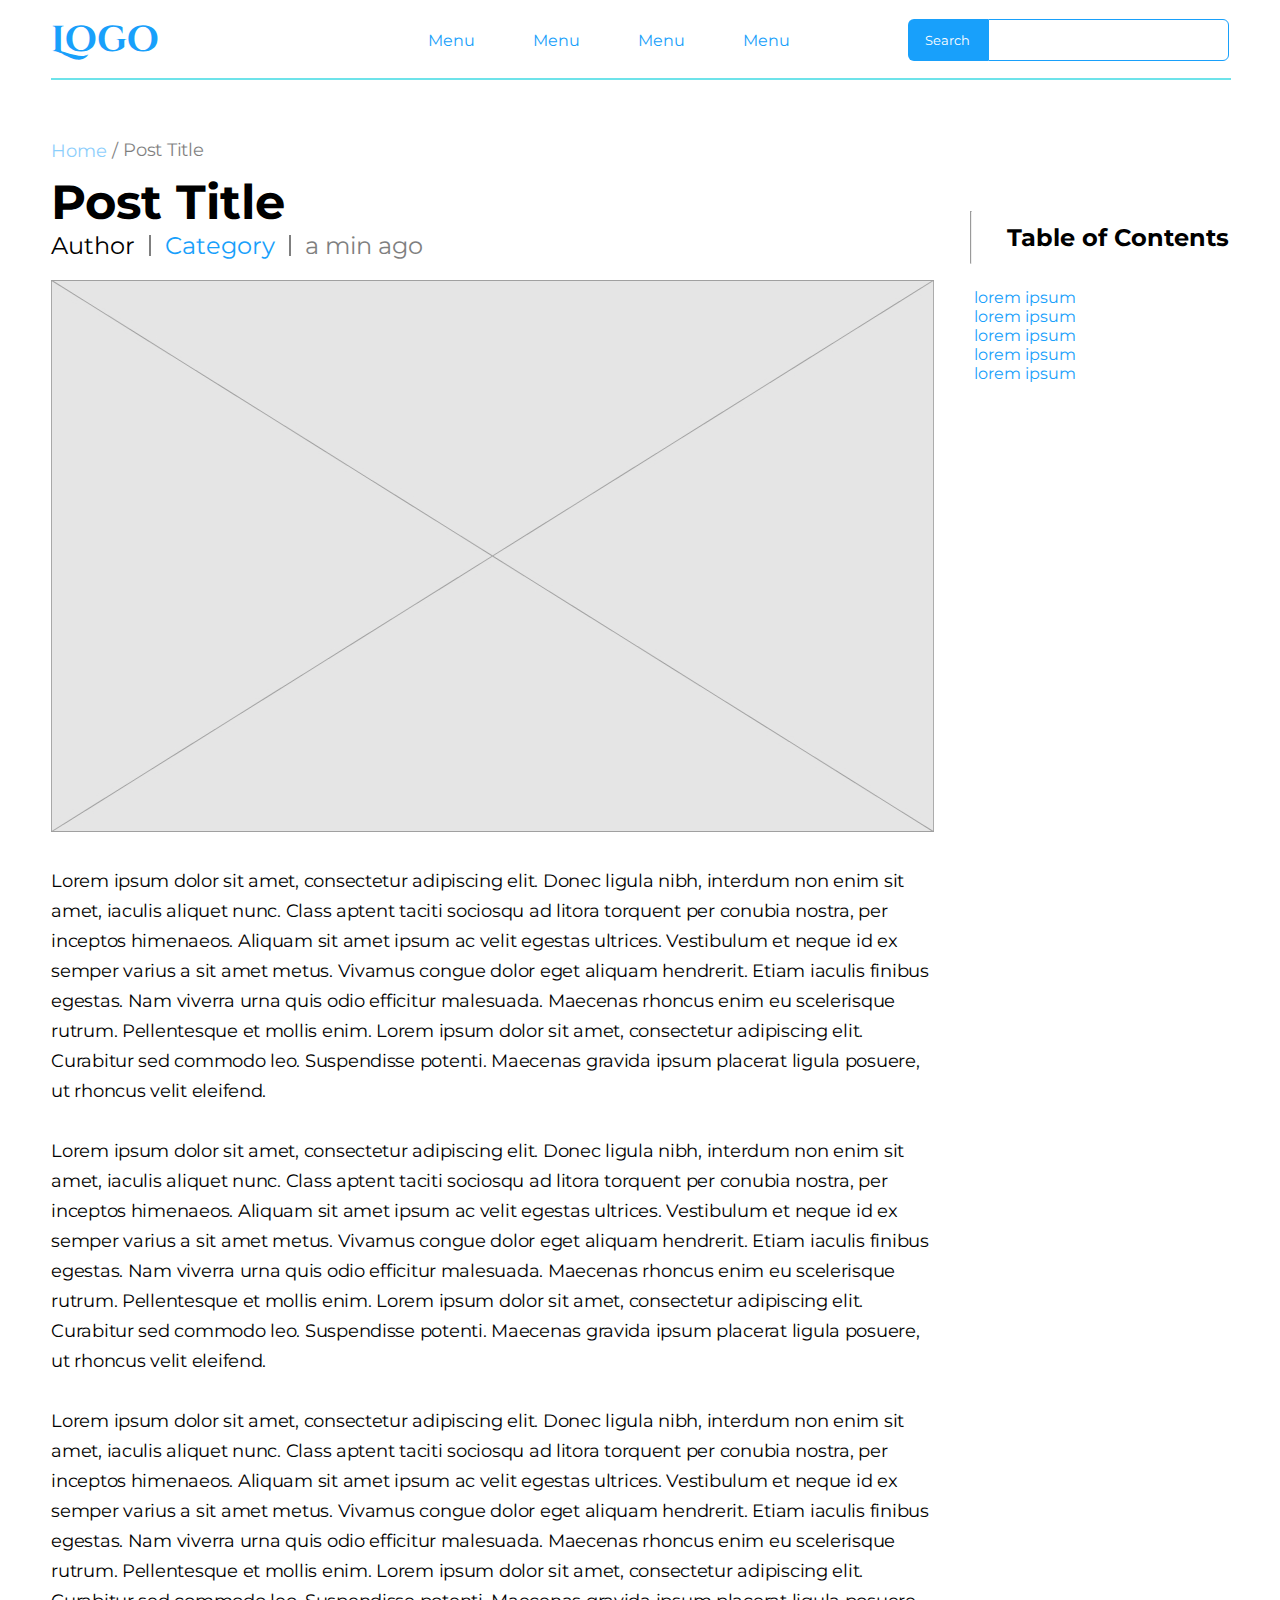
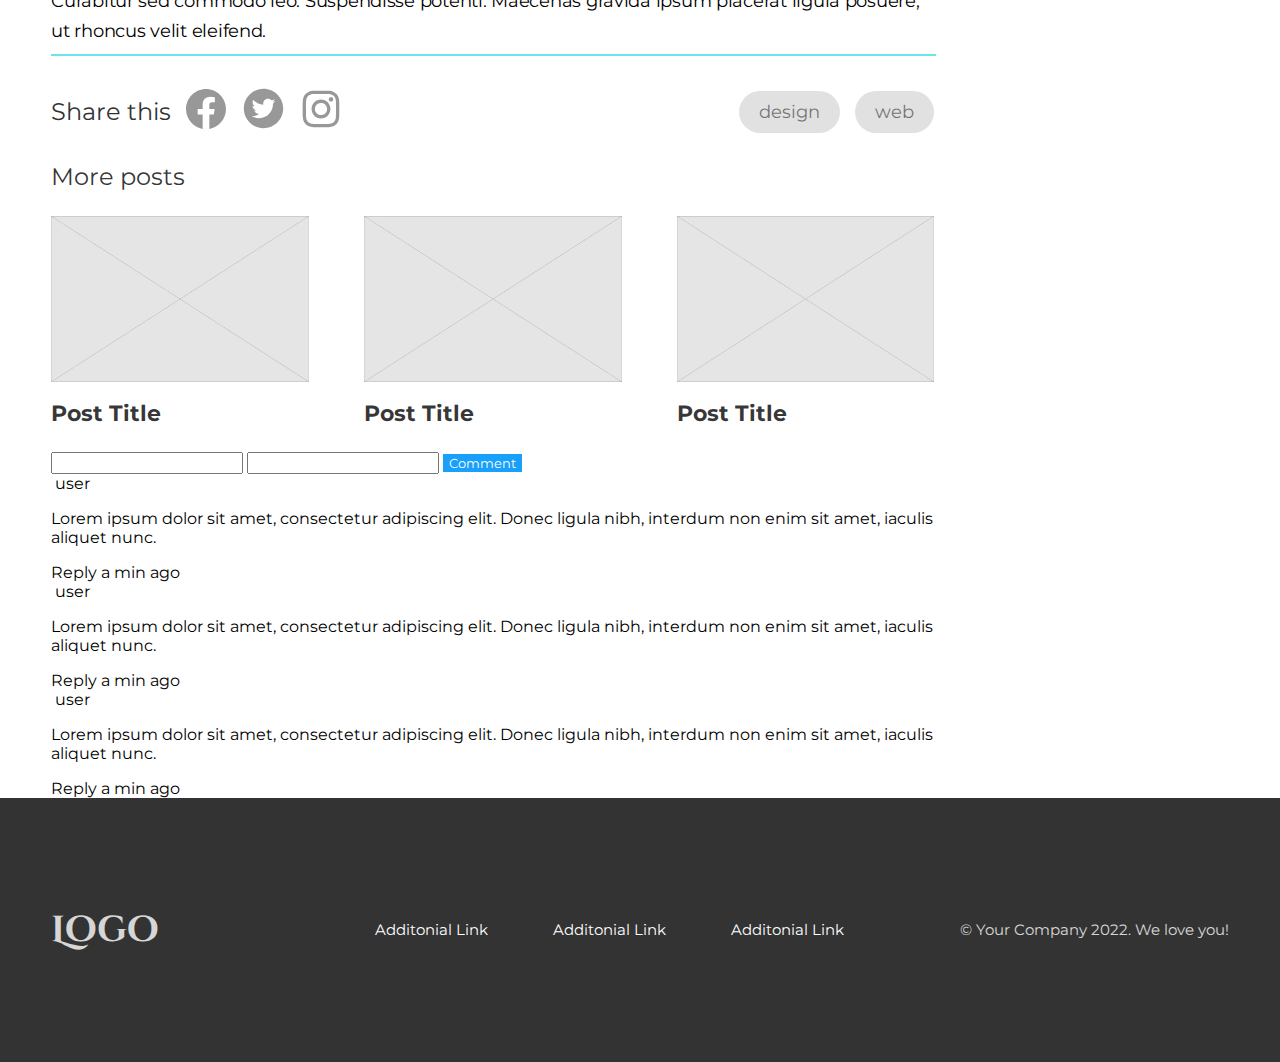
==== commit 7ef4af2b: "feat(footer): add footer styling" ====
--- a/static/pag2.html
+++ b/static/pag2.html
@@ -12,7 +12,7 @@
 <body>
 
     <header>
-        <nav>
+        <nav id="header_nav">
             <p class="logo_font blue_font">Logo</p> 
             <ul id="header_links" class="blue_font">
                 <li><a href="#">Menu</a></li>
@@ -52,7 +52,7 @@
                 </div>
 
                 <img id="article_img" src="../img/article_rectangle.jpg" alt="">
-                <p class="article_p">Lorem ipsum dolor sit amet, consectetur adipiscing elit. Donec ligula nibh, interdum non enim sit amet, iaculis aliquet nunc. Class aptent taciti sociosqu ad litora torquent per conubia nostra, per inceptos himenaeos. Aliquam sit amet ipsum ac velit egestas ultrices. Vestibulum et neque id ex semper varius a sit amet metus. Vivamus congue dolor eget aliquam hendrerit. Etiam iaculis finibus egestas. Nam viverra urna quis odio efficitur malesuada. Maecenas rhoncus enim eu scelerisque rutrum. Pellentesque et mollis enim. Lorem ipsum dolor sit amet, consectetur adipiscing elit. Curabitur sed commodo leo. Suspendisse potenti. Maecenas gravida ipsum placerat ligula posuere, ut rhoncus velit eleifend.</p>
+                <p class="article_p">Lorem ipsum dolor sit amet, consectetur adipiscing elit. Donec ligula nibh, interdum non enim sit amet, iaculis aliquet nunc. Class aptent taciti sociosqu ad litora torquent per conubia nostra, per inceptos himenaeos. Aliquam sit amet ipsum ac velit egestas ultrices. Vestibulum et neque id ex semper varius a sit amet metus. Vivamus congue dolor eget aliquam hendrerit. Etiam iaculis finibus egestas. Nam viverra urna quis odio efficitur malesuada. Maecenas rhoncus enim eu scelerisque rutrum. Pellentesque et mollis enim. Lorem ipsum dolor sit amet, consectetur adipiscing elit. Curabitur sed commodo leo. Suspendisse potenti. Maecenas gravida ipsum placerat ligula posuere, ut rhoncus velit eleifend.
                 <p class="article_p">Lorem ipsum dolor sit amet, consectetur adipiscing elit. Donec ligula nibh, interdum non enim sit amet, iaculis aliquet nunc. Class aptent taciti sociosqu ad litora torquent per conubia nostra, per inceptos himenaeos. Aliquam sit amet ipsum ac velit egestas ultrices. Vestibulum et neque id ex semper varius a sit amet metus. Vivamus congue dolor eget aliquam hendrerit. Etiam iaculis finibus egestas. Nam viverra urna quis odio efficitur malesuada. Maecenas rhoncus enim eu scelerisque rutrum. Pellentesque et mollis enim. Lorem ipsum dolor sit amet, consectetur adipiscing elit. Curabitur sed commodo leo. Suspendisse potenti. Maecenas gravida ipsum placerat ligula posuere, ut rhoncus velit eleifend.</p>
                 <p class="article_p">Lorem ipsum dolor sit amet, consectetur adipiscing elit. Donec ligula nibh, interdum non enim sit amet, iaculis aliquet nunc. Class aptent taciti sociosqu ad litora torquent per conubia nostra, per inceptos himenaeos. Aliquam sit amet ipsum ac velit egestas ultrices. Vestibulum et neque id ex semper varius a sit amet metus. Vivamus congue dolor eget aliquam hendrerit. Etiam iaculis finibus egestas. Nam viverra urna quis odio efficitur malesuada. Maecenas rhoncus enim eu scelerisque rutrum. Pellentesque et mollis enim. Lorem ipsum dolor sit amet, consectetur adipiscing elit. Curabitur sed commodo leo. Suspendisse potenti. Maecenas gravida ipsum placerat ligula posuere, ut rhoncus velit eleifend.</p>
        
@@ -177,14 +177,14 @@
     </main>
 
     <footer>
-        <nav>
-            <p class="logo_font">Logo</p>
-            <ul>
+        <nav id="footer_nav">
+            <p class="logo_font footer_white_font">Logo</p>
+            <ul id="footer_links">
                 <li><a href="#">Additonial Link</a></li>
                 <li><a href="#">Additonial Link</a></li>
                 <li><a href="#">Additonial Link</a></li>
             </ul>
-            <p>© Your Company 2022. We love you!</p>
+            <p class="footer_white_font">© Your Company 2022. We love you!</p>
         </nav>
     </footer>
 </body>
--- a/css/style2.css
+++ b/css/style2.css
@@ -19,6 +19,17 @@
   a:hover{
     color: #6de3ea;
   }
+  button{
+    background-color: #18A0FB;
+    color: #fff;
+    border: none;
+  }
+  input::placeholder{
+    text-align: center;
+  }
+  input::focus::placeholder{
+    text-align: left;
+  }
   header, main {
     margin: 0 4%;
   }
@@ -47,18 +58,20 @@
     opacity: 0.5;
   }
   nav{
+    display: flex;
+    justify-content: space-between;
+    align-items: center;
+  }
+  #header_nav{
     margin-top: 10px;
     height: 60px;
-    display: flex;
-    justify-content: space-between;
-    align-items: center;
   }
   ul{
-      list-style: none;
+    list-style: none;
   }
   #header_links{
     padding-left: 150px;
-    gap: 55px;
+    gap: 58px;
     display: flex;
   }
   #searchbar{
@@ -66,20 +79,17 @@
   }
   #search_button {
     height: 42px;
-    width: 77px;
-    background-color: #18A0FB;
-    color: #fff;
-    border: none;
+    width: 80px;
     border-radius: 6px 0px 0px 6px;
   }
   #search_input{
     border: 1px solid #18A0FB;
     border-radius: 0px 6px 6px 0px;
     height: 38px; 
-    width: 233px;
+    width: 235px;
   }
   .lightblue_line{
-    margin-top: 10px;
+    margin-top: 15px 0 0;
     width: 100%;
     border: 1px solid #6de3ea;
   } 
@@ -125,7 +135,7 @@
   }
 
   .article_p{
-    margin-top: 30px;
+    margin: 30px 0 0;
     font-family: Montserrat;
     font-size: 18px;
     font-weight: 400;
@@ -182,5 +192,42 @@
   #more_posts_container{
     display: flex; 
     justify-content: space-between;
-    gap: 40px;
+    gap: 55px;
+  }
+
+  h3{
+  font-size: 22px;
+  font-weight: 700;
+  line-height: 36px;
+  color: #000000CC;
+  margin: 10px 0 0 0;
+  }
+
+  #footer_nav{
+    background-color: #000000CC; 
+    height: 264px;
+    padding: 0 4%;
+    font-size: 15px;
+  }
+  .footer_white_font{
+    color: #ffffff;
+  }
+
+  #footer_links{
+    padding-left: 100px;
+    gap: 65px;
+    display: flex;
+  }
+
+  #footer_links a:link{
+    color: #ffffff;
+  }
+  #footer_links a:visited{
+    color: #ffffff;
+  }
+  #footer_links a:hover{
+    color: #ffffffCC;
+  }
+  #footer_nav p{
+    opacity: 0.8;
   }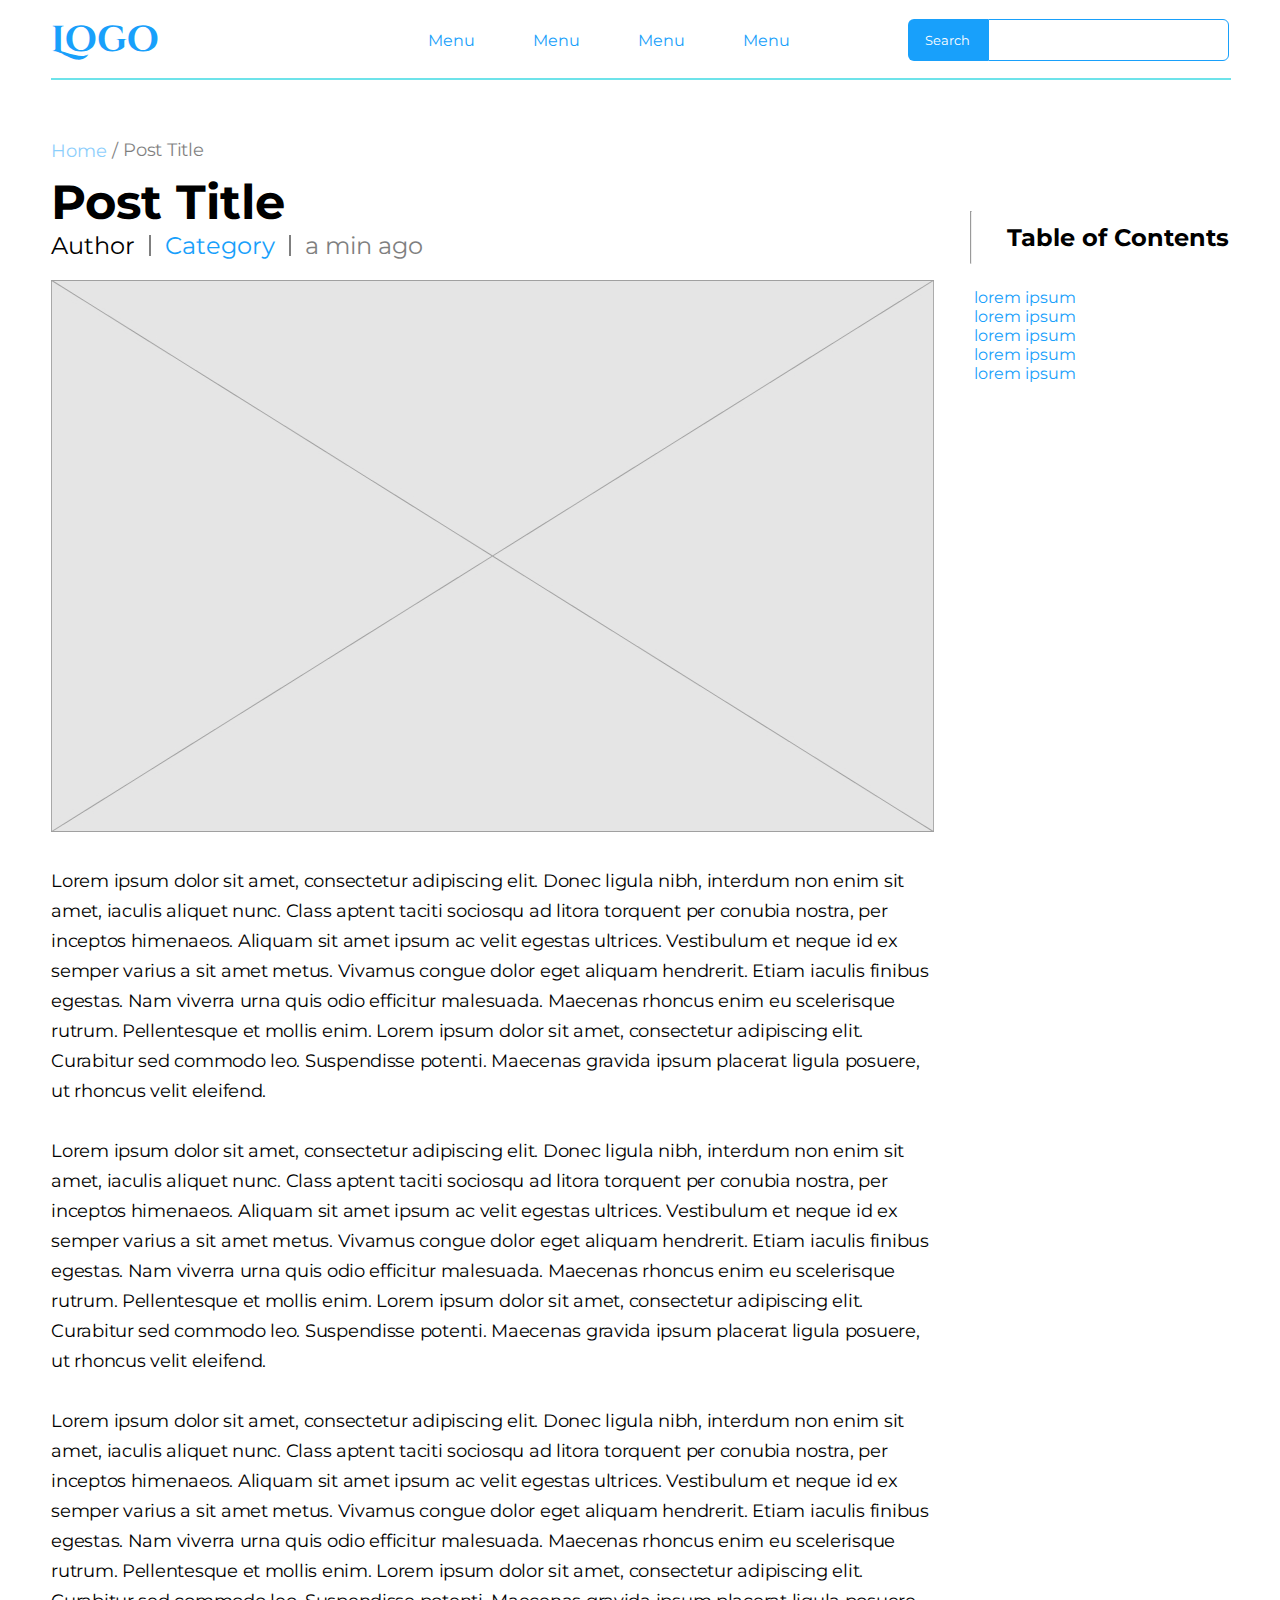
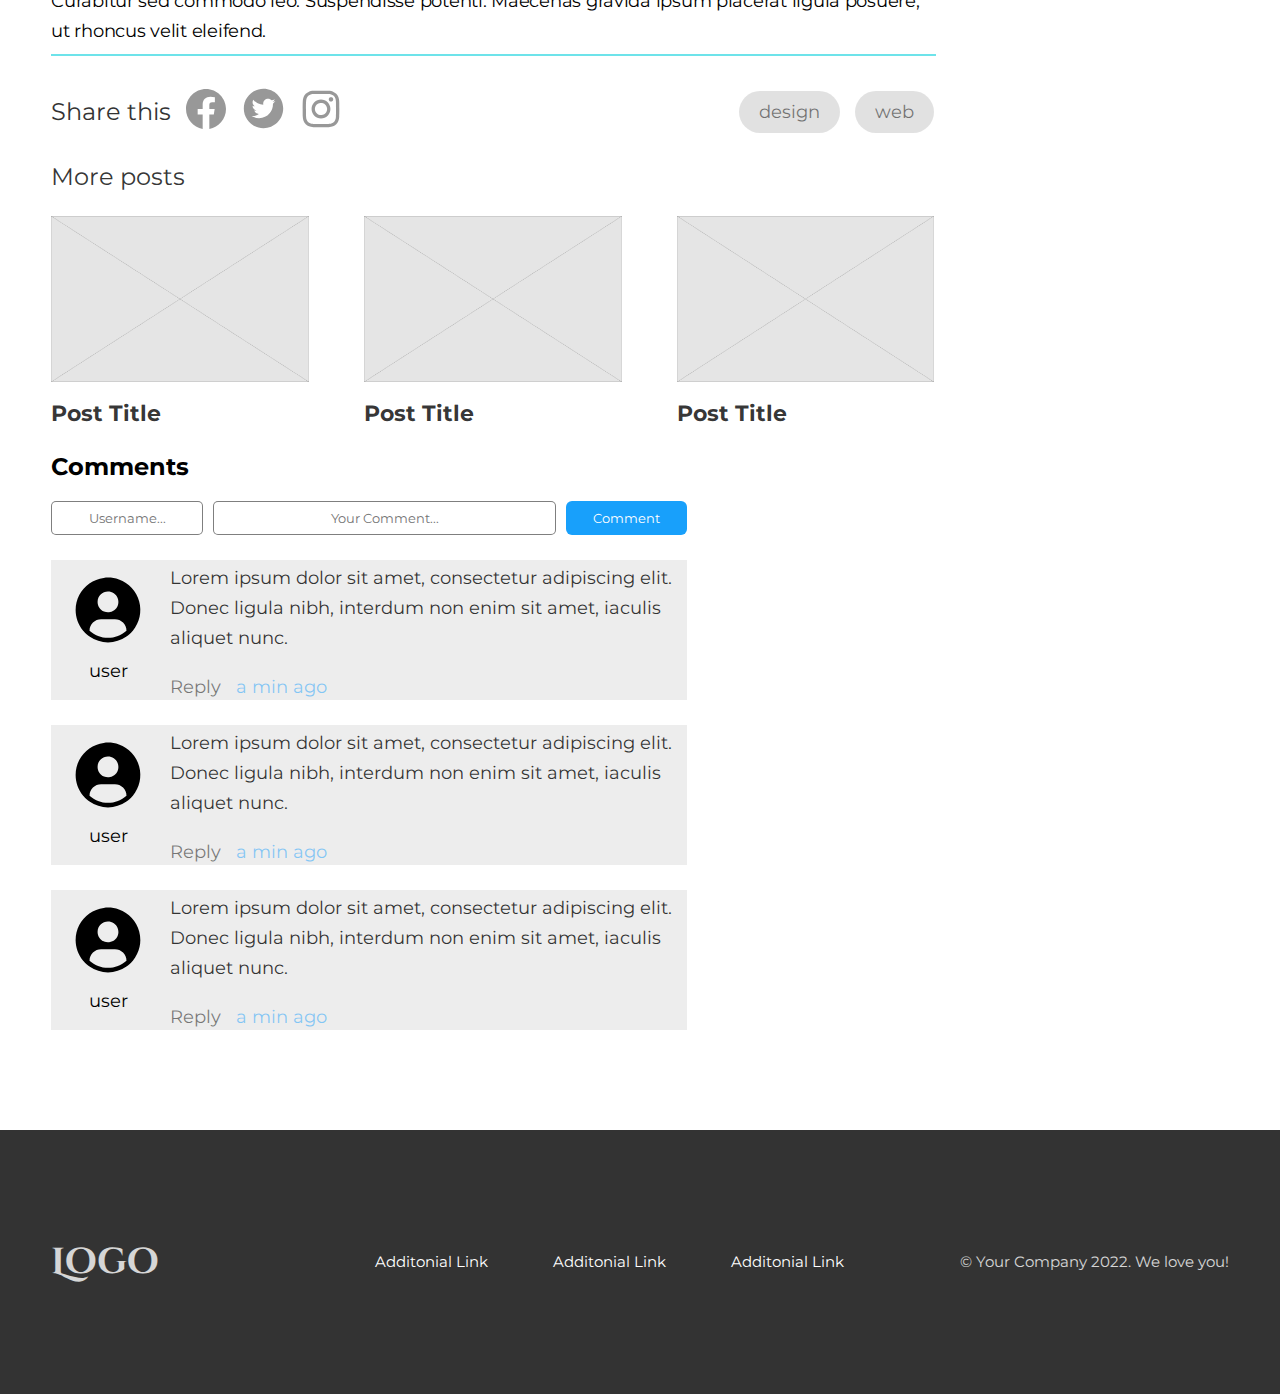
==== commit 22c5050a: "feat(comments): add comments section styling" ====
--- a/static/pag2.html
+++ b/static/pag2.html
@@ -21,8 +21,8 @@
                 <li><a href="#">Menu</a></li>
             </ul>       
             <div id="searchbar">
-                <button id="search_button">Search</button>
-                <input id="search_input" type="text">
+                <button>Search</button>
+                <input type="text">
             </div>
         </nav>
 
@@ -72,8 +72,8 @@
                     </div>
 
                     <div id="tag_container">
-                        <button class="tag_button">design</button>
-                        <button class="tag_button">web</button>
+                        <button>design</button>
+                        <button>web</button>
                     </div>
 
                 </div>
@@ -101,55 +101,55 @@
 
             </section>
                 
-            <section>
+            <section id="sumbit_comments_section">
 
-                <h2></h2>
+                <h2>Comments</h2>
 
-                <div>
-                    <input type="text">
-                    <input type="text">
+                <div id="comments_container">
+                    <input id="username_input" type="text" placeholder="Username...">
+                    <input id="comment_input" type="text" placeholder="Your Comment...">
                     <button>Comment</button>
                 </div>
 
-                <div>
+                <div class="comments_section">
 
-                    <div>
-                        <img src="" alt="">
+                    <div id="user_container">
+                        <img src="../img/user_icon.svg" alt="">
                         <span>user</span>
                     </div>
 
-                    <div>
+                    <div class="readable_comment">
                         <p>Lorem ipsum dolor sit amet, consectetur adipiscing elit. Donec ligula nibh, interdum non enim sit amet, iaculis aliquet nunc.</p>
-                        <span>Reply</span>
-                        <span>a min ago</span>
+                        <span class="reply_span">Reply</span>
+                        <span class="time_span">a min ago</span>
                     </div>
 
                 </div>
-                <div>
+                <div class="comments_section">
 
-                    <div>
-                        <img src="" alt="">
+                    <div id="user_container">
+                        <img src="../img/user_icon.svg" alt="">
                         <span>user</span>
                     </div>
 
-                    <div>
+                    <div class="readable_comment">
                         <p>Lorem ipsum dolor sit amet, consectetur adipiscing elit. Donec ligula nibh, interdum non enim sit amet, iaculis aliquet nunc.</p>
-                        <span>Reply</span>
-                        <span>a min ago</span>
+                        <span class="reply_span">Reply</span>
+                        <span class="time_span">a min ago</span>
                     </div>
 
                 </div>
-                <div>
+                <div class="comments_section">
 
-                    <div>
-                        <img src="" alt="">
+                    <div id="user_container">
+                        <img src="../img/user_icon.svg" alt="">
                         <span>user</span>
                     </div>
 
-                    <div>
+                    <div class="readable_comment">
                         <p>Lorem ipsum dolor sit amet, consectetur adipiscing elit. Donec ligula nibh, interdum non enim sit amet, iaculis aliquet nunc.</p>
-                        <span>Reply</span>
-                        <span>a min ago</span>
+                        <span class="reply_span">Reply</span>
+                        <span class="time_span">a min ago</span>
                     </div>
 
                 </div>
--- a/css/style2.css
+++ b/css/style2.css
@@ -77,12 +77,12 @@
   #searchbar{
     display: flex;
   }
-  #search_button {
+  #searchbar button{
     height: 42px;
     width: 80px;
     border-radius: 6px 0px 0px 6px;
   }
-  #search_input{
+  #searchbar input{
     border: 1px solid #18A0FB;
     border-radius: 0px 6px 6px 0px;
     height: 38px; 
@@ -167,7 +167,7 @@
     gap: 15px
   }
 
-  .tag_button{
+  #tag_container button{
     background-color:#C4C4C480;
     font-size: 18px;
     font-weight: 400;
@@ -203,9 +203,73 @@
   margin: 10px 0 0 0;
   }
 
+  #sumbit_comments_section{
+    width: 72%;
+  }
+
+  #comments_container{
+    display: flex;
+    justify-content: space-between;
+  }
+
+  #comments_container input{
+    height: 30px;
+    border: 1px solid #00000080;
+    border-radius: 5px;
+  }
+
+  #username_input{
+    width: 23%;
+  }
+
+  #comment_input{
+    width: 53%;
+  }
+
+  #comments_container button{
+    width: 19%;
+    border-radius: 6px;
+  }
+
+  .comments_section{
+    display: flex; 
+    height: 140px;
+    font-size: 18px; 
+    font-weight: 400;
+    line-height: 30px;
+    justify-content: space-between; 
+    align-items: center;
+    background-color:#C4C4C44D; 
+    margin-top: 25px;
+    padding: 0 10px 0 20px;
+  }
+
+  #user_container{
+    text-align: center;
+    color: #000000CC; 
+  }
+
+  .readable_comment{
+    margin-left: 25px;
+  }
+
+  .readable_comment p{
+    margin: 5px 0 19px 0;
+    color: #000000CC;
+  }
+
+  .reply_span{
+    color: #00000080;
+  }
+  .time_span{
+    margin-left: 10px;
+    color: #18A0FB80;
+  }
+
   #footer_nav{
     background-color: #000000CC; 
     height: 264px;
+    margin-top: 100px;
     padding: 0 4%;
     font-size: 15px;
   }
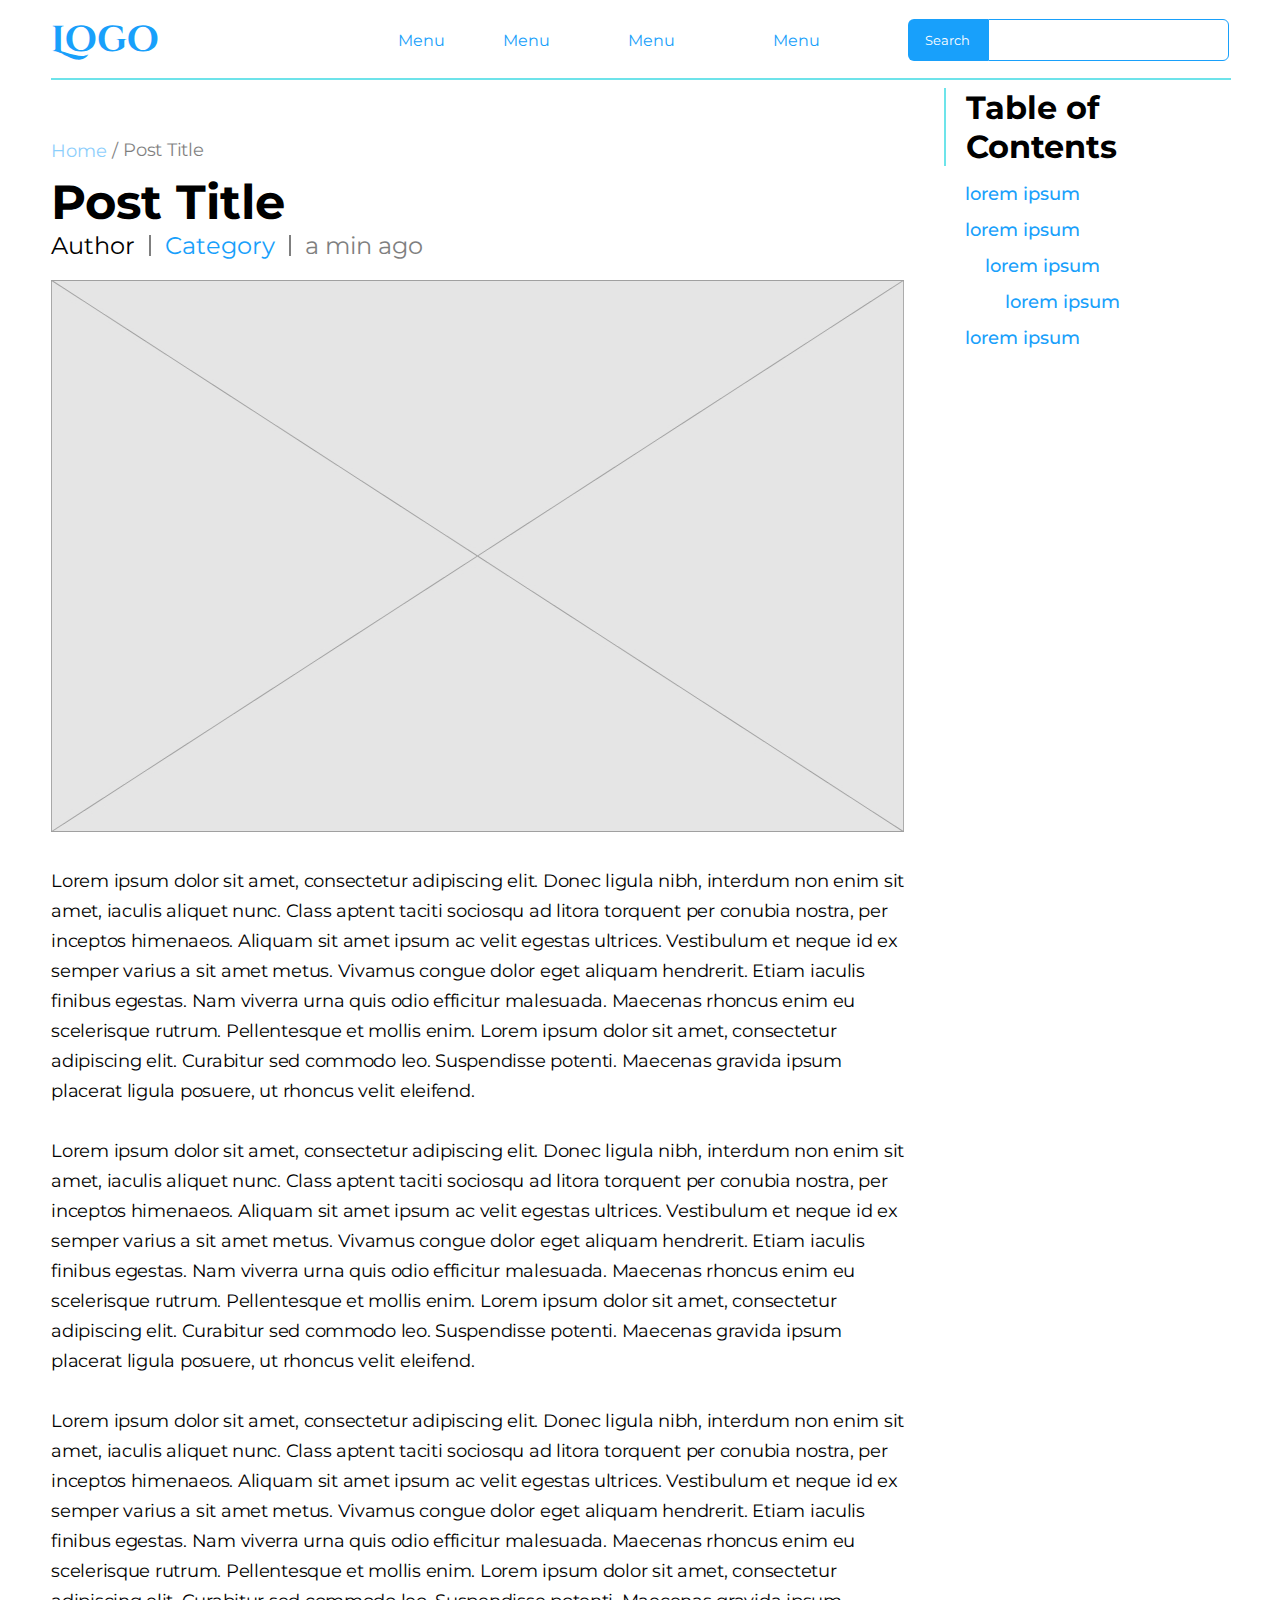
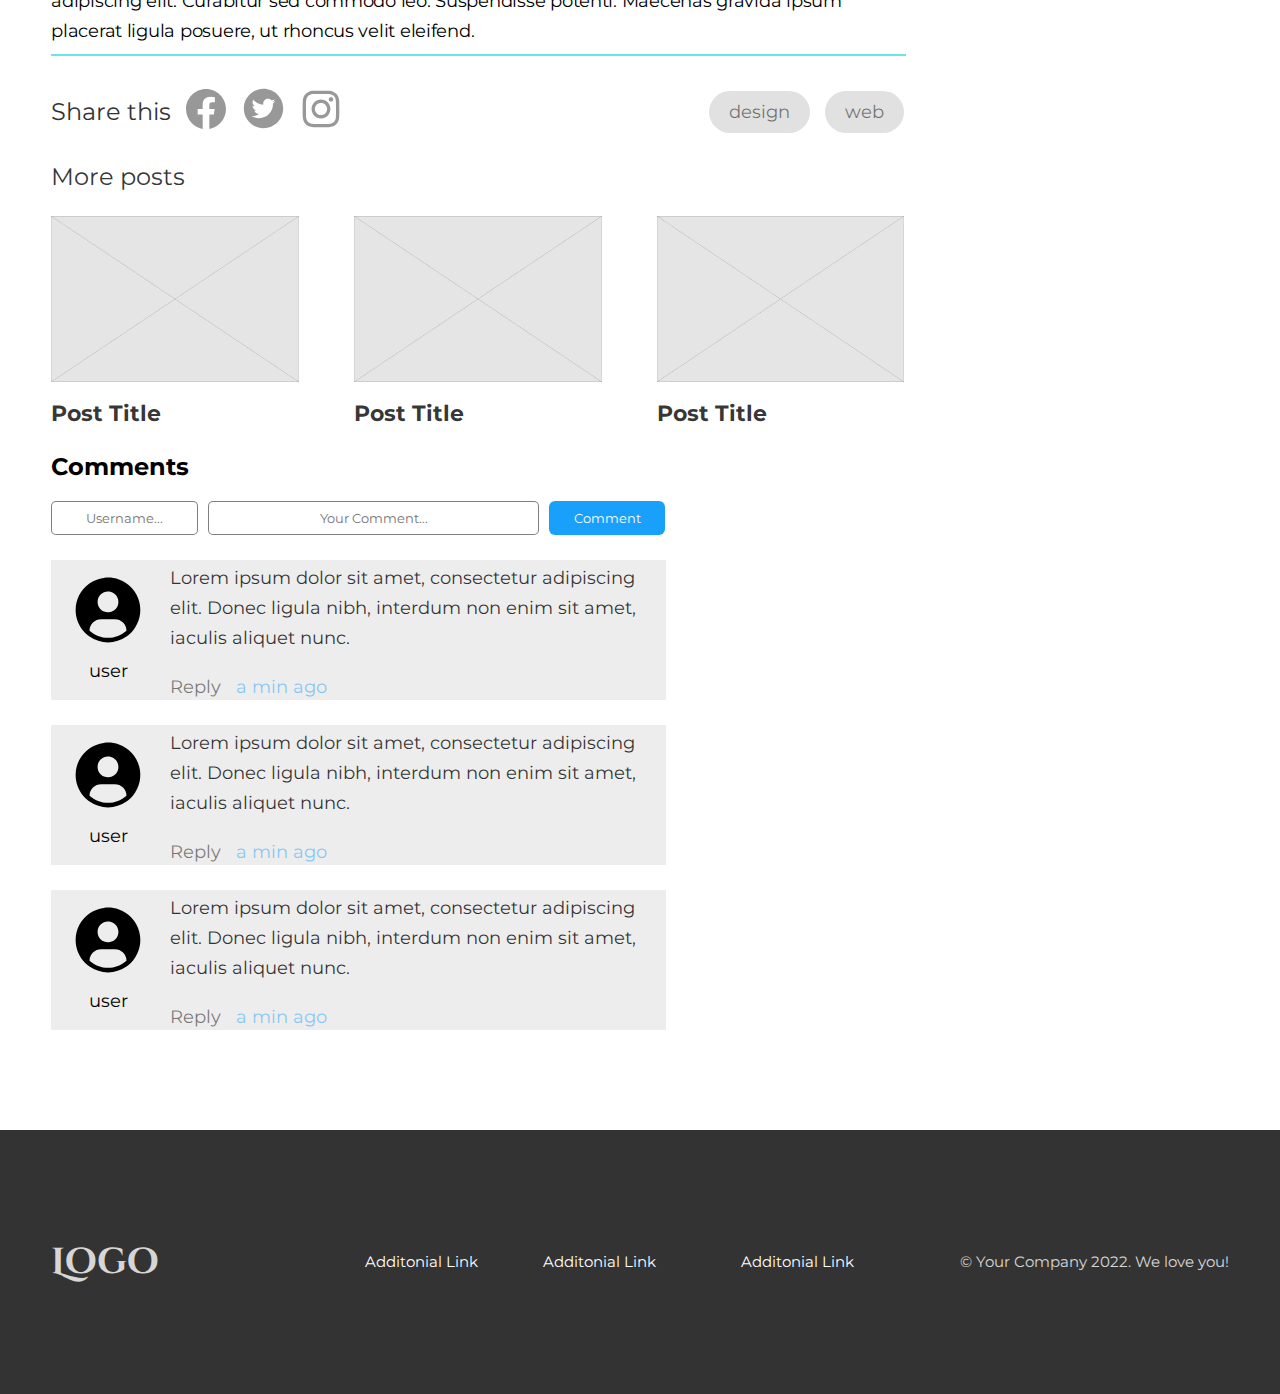
==== commit e795917f: "feat(aside): add aside styling" ====
--- a/static/pag2.html
+++ b/static/pag2.html
@@ -36,7 +36,7 @@
             <article id="main_article">
 
                 <div id="tech_data" class="half_opacity">
-                    <a class="blue_font" href="index.html">Home</a>
+                    <a class="blue_font" href="../index.html">Home</a>
                     <span>/</span>
                     <h6>Post Title</h6>
                 </div>
@@ -84,17 +84,17 @@
 
                     <div>
                         <img class="img_more_post" src="../img/article_rectangle.jpg" alt="">
-                        <h3>Post Title</h3>
+                        <h4>Post Title</h4>
                     </div>
 
                     <div>
                         <img class="img_more_post" src="../img/article_rectangle.jpg" alt="">
-                        <h3>Post Title</h3>
+                        <h4>Post Title</h4>
                     </div>
 
                     <div>
                         <img class="img_more_post" src="../img/article_rectangle.jpg" alt="">
-                        <h3>Post Title</h3>
+                        <h4>Post Title</h4>
                     </div>
 
                 </div>
@@ -157,10 +157,9 @@
             </section>
         </div>
         <aside>
-
-            <div style="display: flex;">
+            <div>
                 <hr>
-                <h2>Table of Contents</h2>
+                <h3>Table of Contents</h3>
             </div>
 
             <div>
--- a/css/style2.css
+++ b/css/style2.css
@@ -38,10 +38,11 @@
   }
   main{
     display: flex; 
+    gap: 40px;
   }
   aside{
     width: 25%;
-    margin-top: 115px;
+    margin-top: 145 px;
   }
   .logo_font{
     font-family: "Cinzel Decorative", serif;
@@ -195,7 +196,7 @@
     gap: 55px;
   }
 
-  h3{
+  h4{
   font-size: 22px;
   font-weight: 700;
   line-height: 36px;
@@ -266,6 +267,39 @@
     color: #18A0FB80;
   }
 
+  aside div:first-child{
+    display: flex;
+  }
+
+  aside div:first-child hr {
+    border: 0.5px solid #6DE4EA;
+    margin: 0;
+  }
+
+  aside div:first-child h3{
+    font-size: 32px;
+    font-weight: 700;
+    text-align: left;
+    margin: 0 0 0 20px;
+  }
+
+  aside div:last-child ul{
+    margin: 10px 0 0 21px;
+    padding: 0;
+    font-size: 18px;
+    font-weight: 500;
+    line-height: 36px;
+  }
+
+  ul li:nth-child(3){
+    padding-left: 20px;
+  }
+
+  ul li:nth-child(4) {
+    padding-left: 40px;
+  }
+  
+
   #footer_nav{
     background-color: #000000CC; 
     height: 264px;
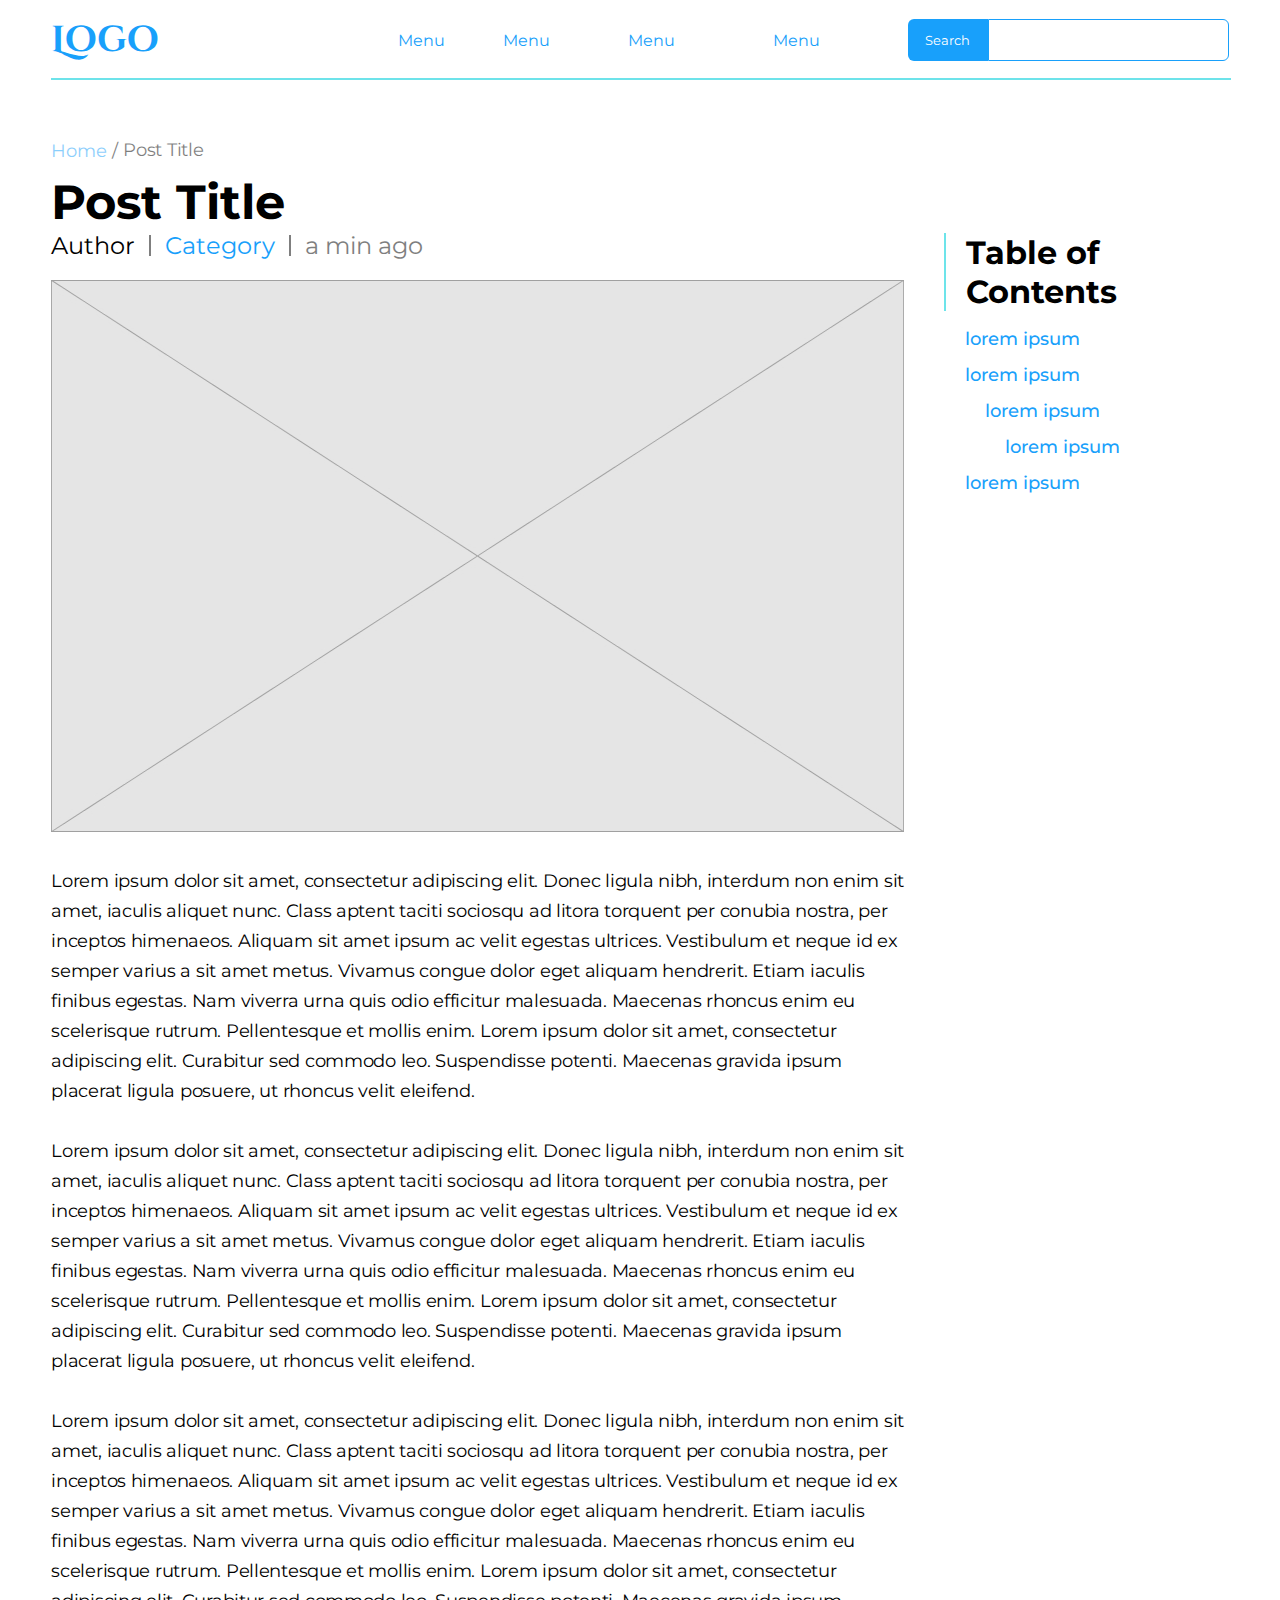
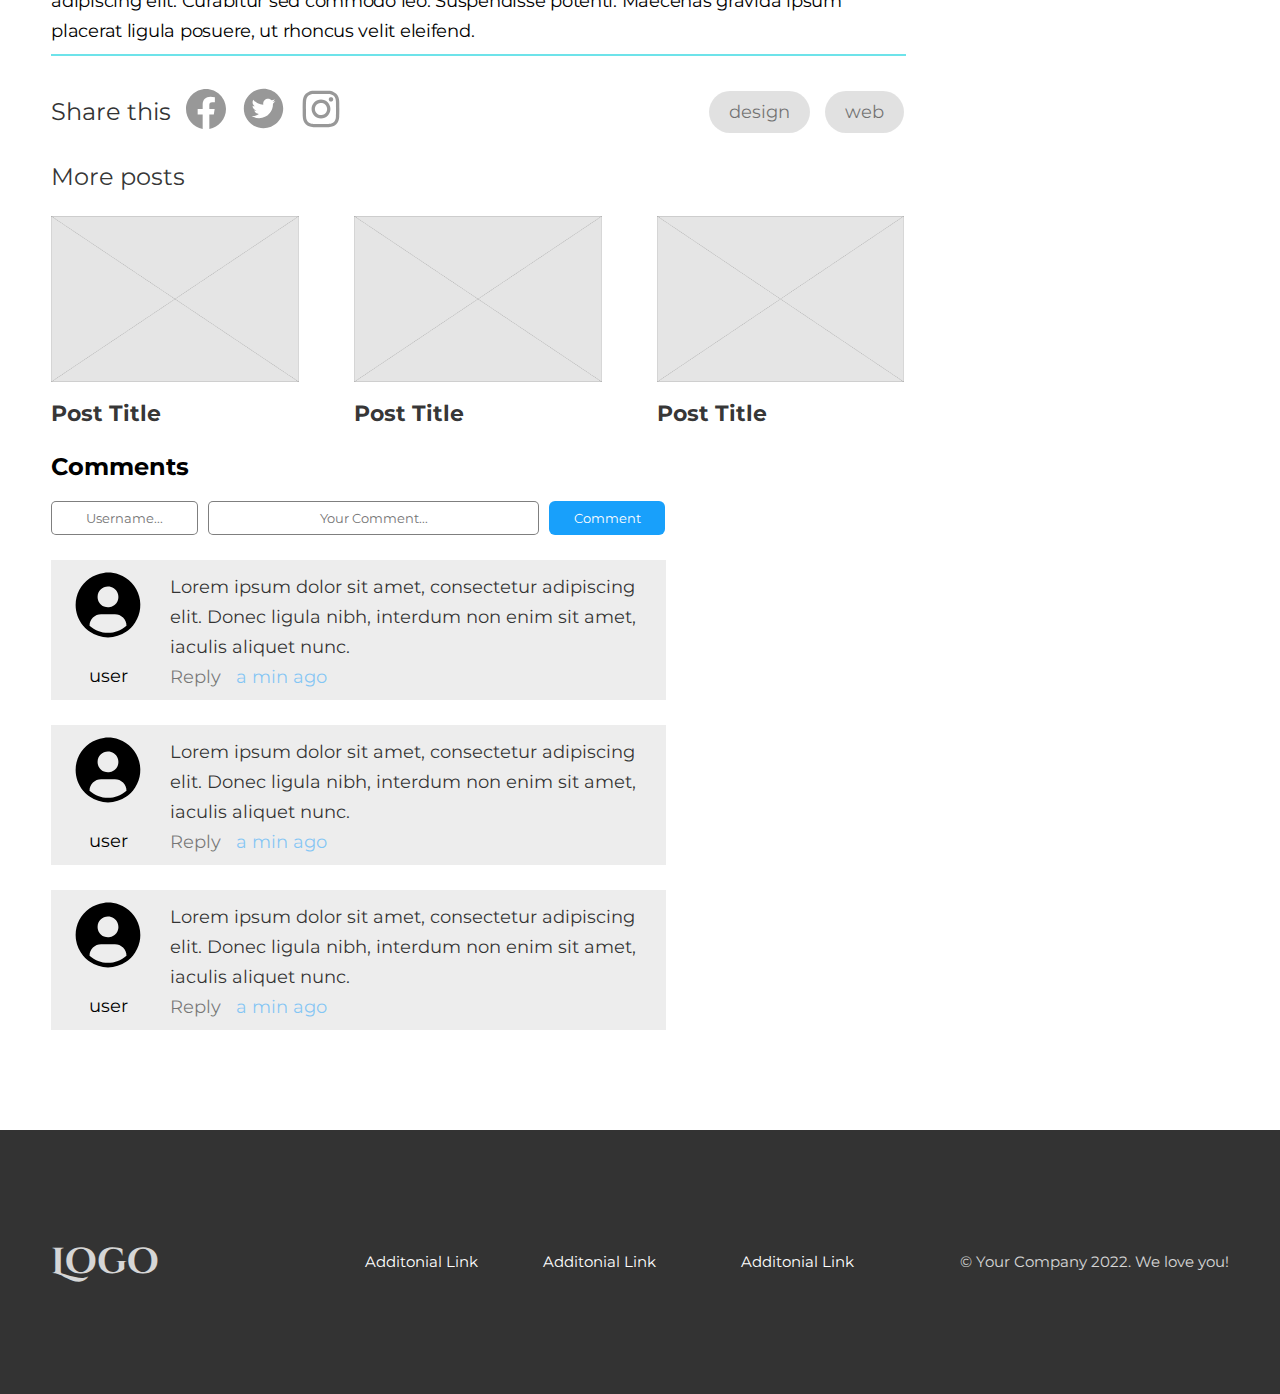
==== commit a08c9da7: "feat(comment_section): add spacing between comments elements" ====
--- a/static/pag2.html
+++ b/static/pag2.html
@@ -113,7 +113,7 @@
 
                 <div class="comments_section">
 
-                    <div id="user_container">
+                    <div class="user_container">
                         <img src="../img/user_icon.svg" alt="">
                         <span>user</span>
                     </div>
@@ -127,7 +127,7 @@
                 </div>
                 <div class="comments_section">
 
-                    <div id="user_container">
+                    <div class="user_container">
                         <img src="../img/user_icon.svg" alt="">
                         <span>user</span>
                     </div>
@@ -141,7 +141,7 @@
                 </div>
                 <div class="comments_section">
 
-                    <div id="user_container">
+                    <div class="user_container">
                         <img src="../img/user_icon.svg" alt="">
                         <span>user</span>
                     </div>
@@ -177,13 +177,13 @@
 
     <footer>
         <nav id="footer_nav">
-            <p class="logo_font footer_white_font">Logo</p>
+            <p class="logo_font">Logo</p>
             <ul id="footer_links">
                 <li><a href="#">Additonial Link</a></li>
                 <li><a href="#">Additonial Link</a></li>
                 <li><a href="#">Additonial Link</a></li>
             </ul>
-            <p class="footer_white_font">© Your Company 2022. We love you!</p>
+            <p>© Your Company 2022. We love you!</p>
         </nav>
     </footer>
 </body>
--- a/css/style2.css
+++ b/css/style2.css
@@ -42,7 +42,7 @@
   }
   aside{
     width: 25%;
-    margin-top: 145 px;
+    margin-top: 145px;
   }
   .logo_font{
     font-family: "Cinzel Decorative", serif;
@@ -245,20 +245,25 @@
     padding: 0 10px 0 20px;
   }
 
-  #user_container{
+  .user_container{
     text-align: center;
     color: #000000CC; 
   }
-
+  .user_container img{
+    margin-bottom: 10px;
+  }
   .readable_comment{
     margin-left: 25px;
   }
 
   .readable_comment p{
-    margin: 5px 0 19px 0;
+    margin: 0;
+    padding-top: 5px;
     color: #000000CC;
   }
-
+  .readable_comment span{
+    padding-top: 10px;
+  }
   .reply_span{
     color: #00000080;
   }
@@ -307,7 +312,7 @@
     padding: 0 4%;
     font-size: 15px;
   }
-  .footer_white_font{
+  footer p{
     color: #ffffff;
   }
 
